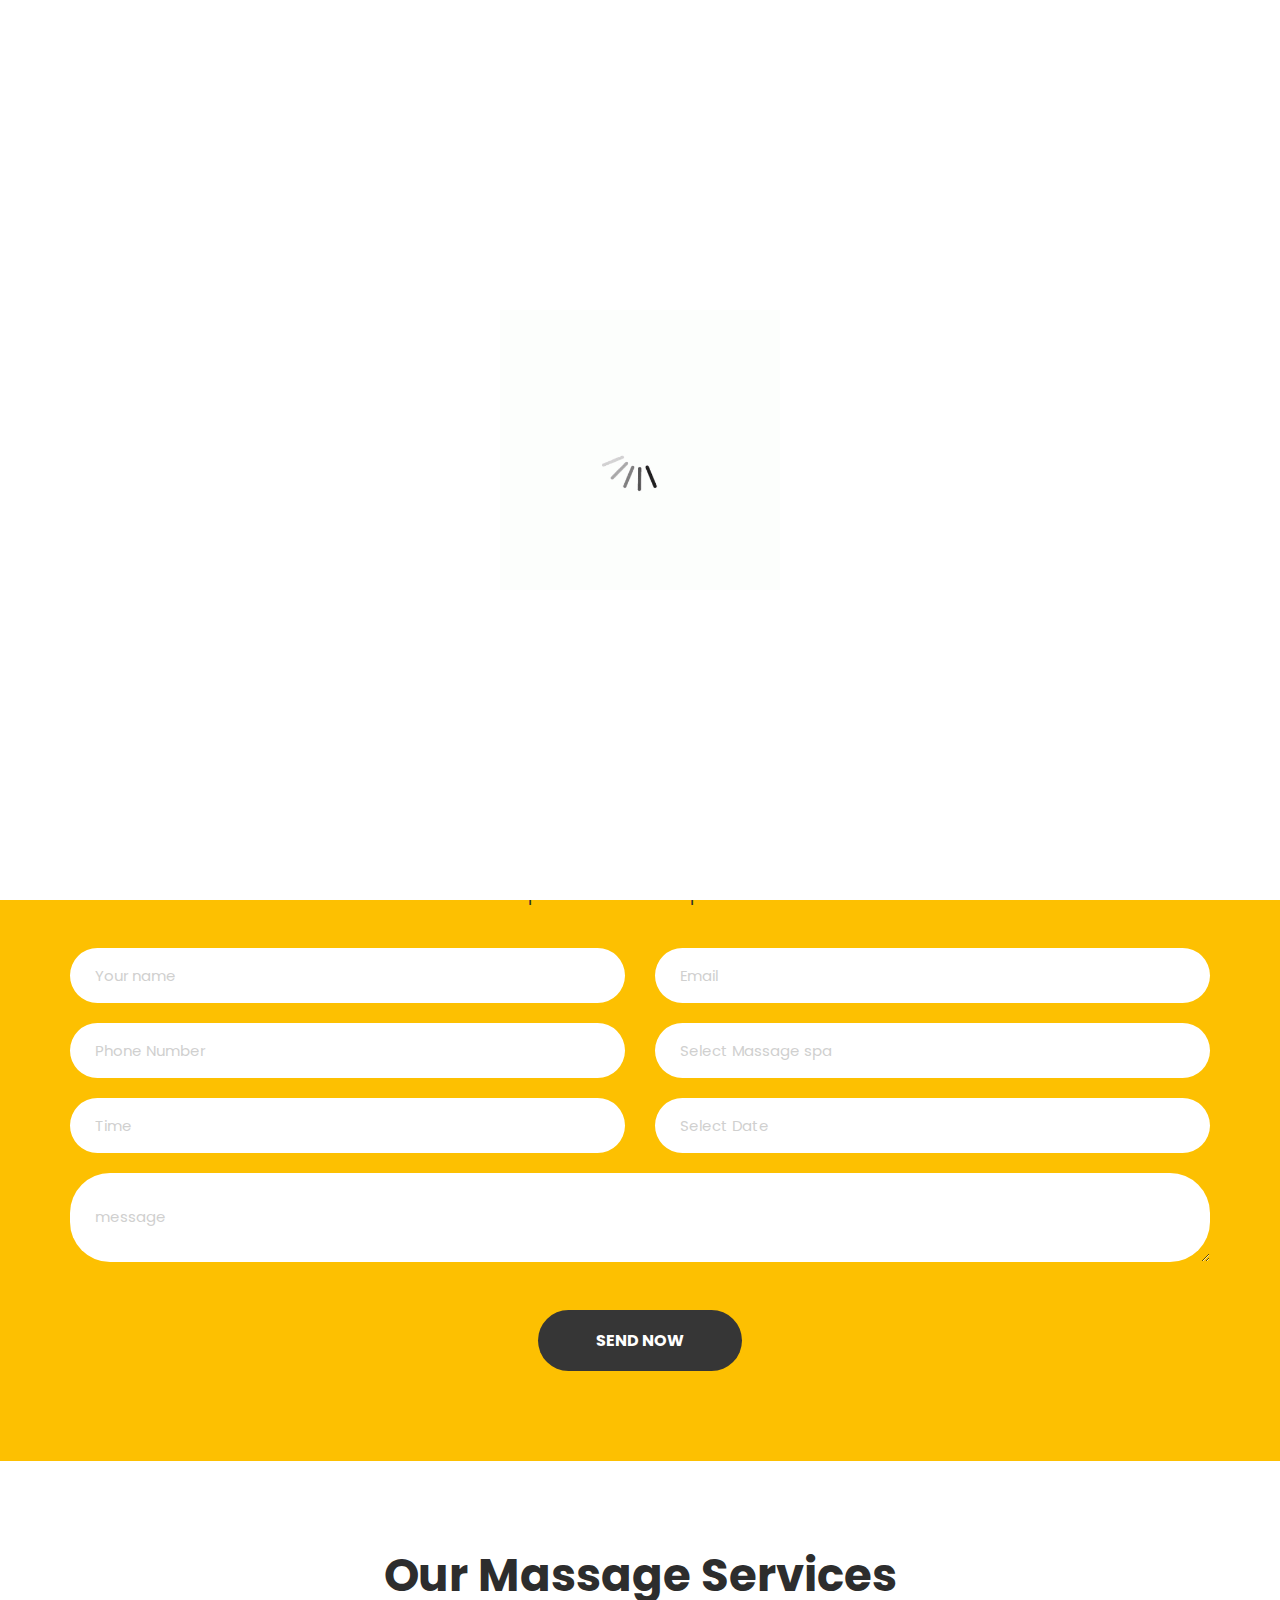
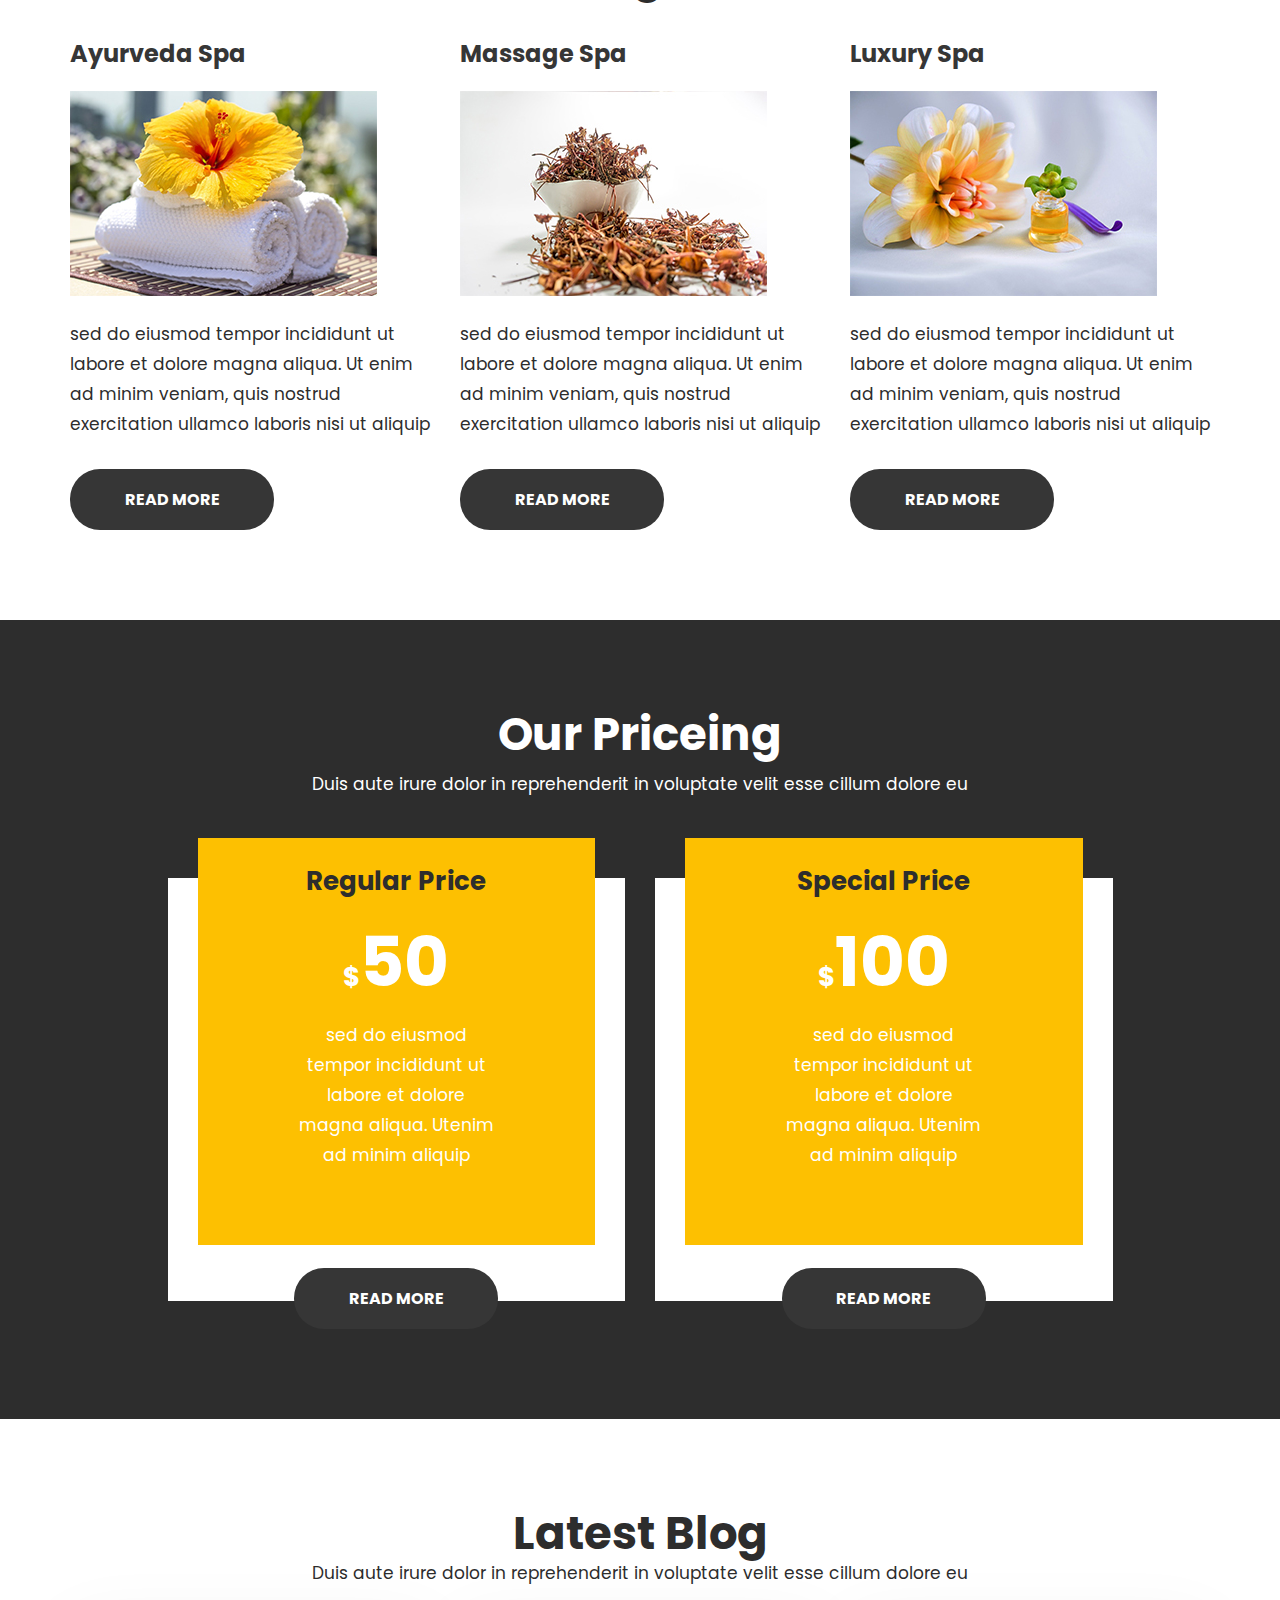
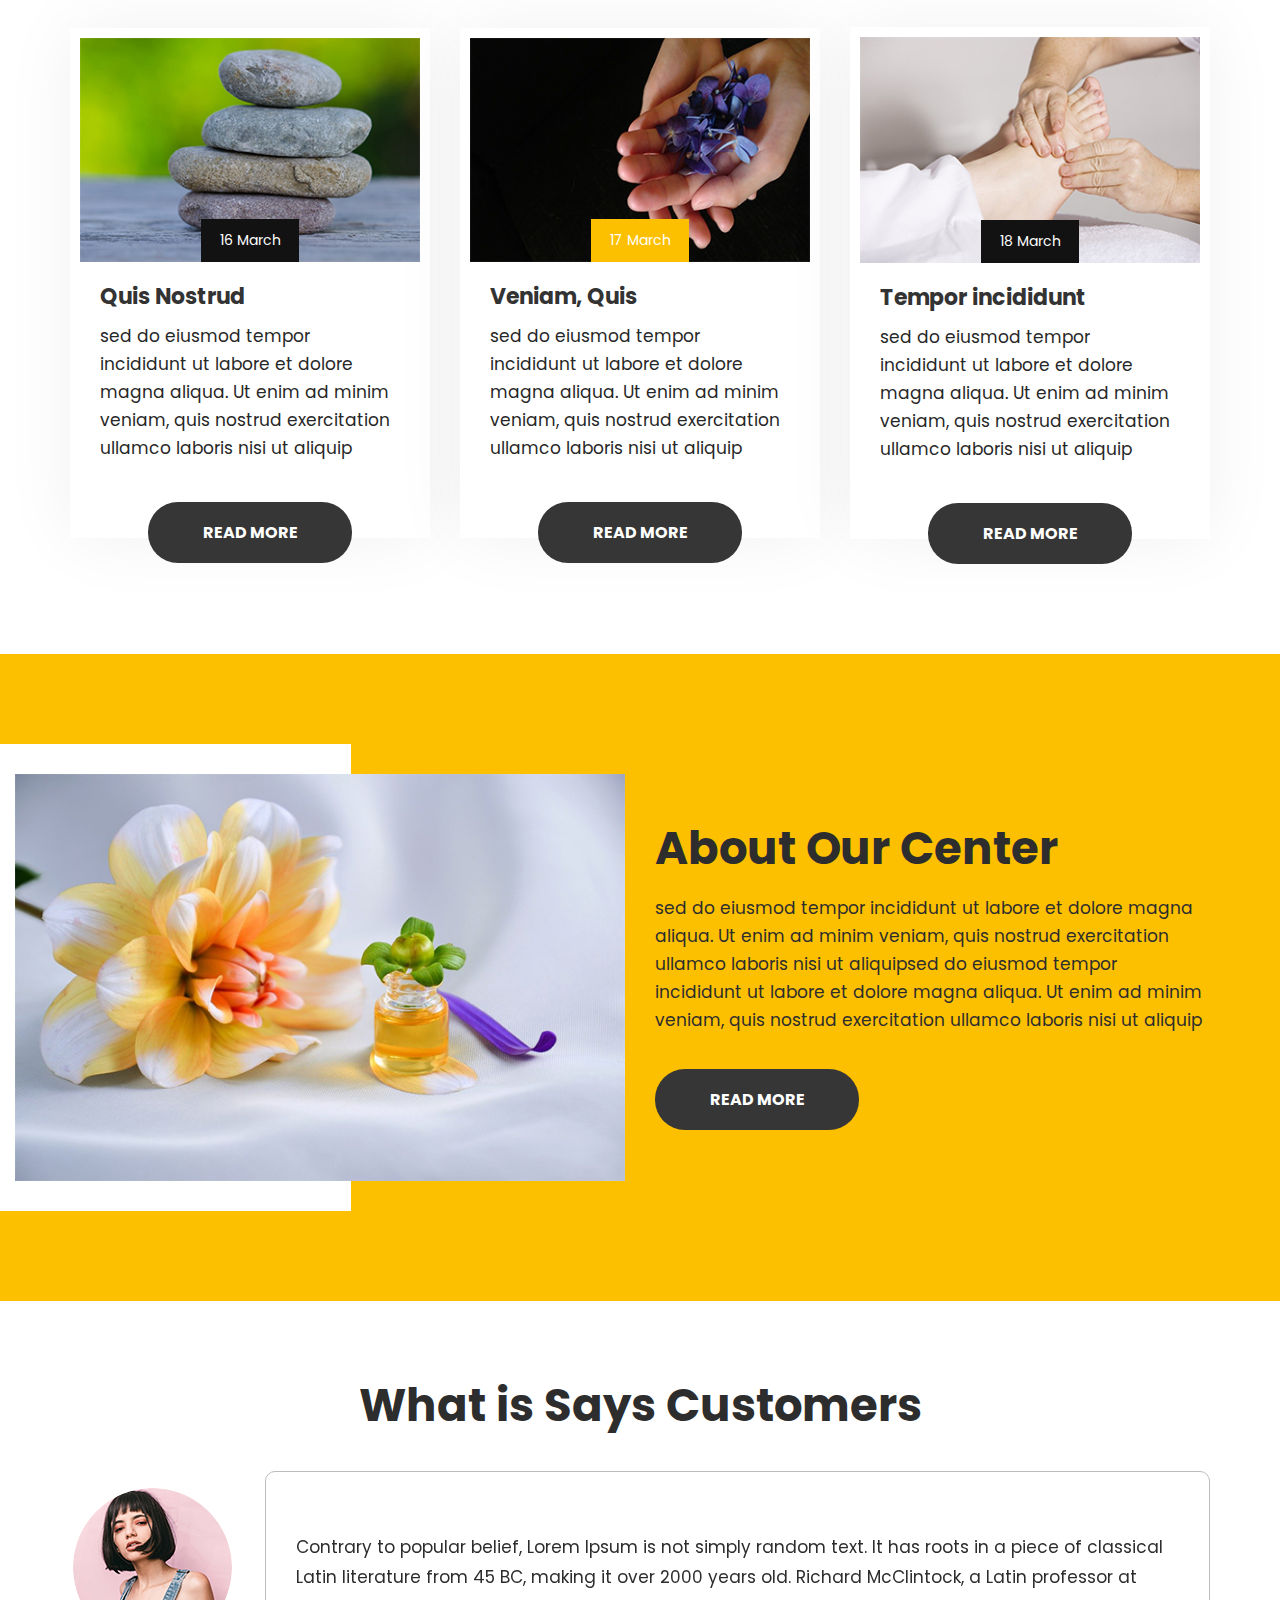
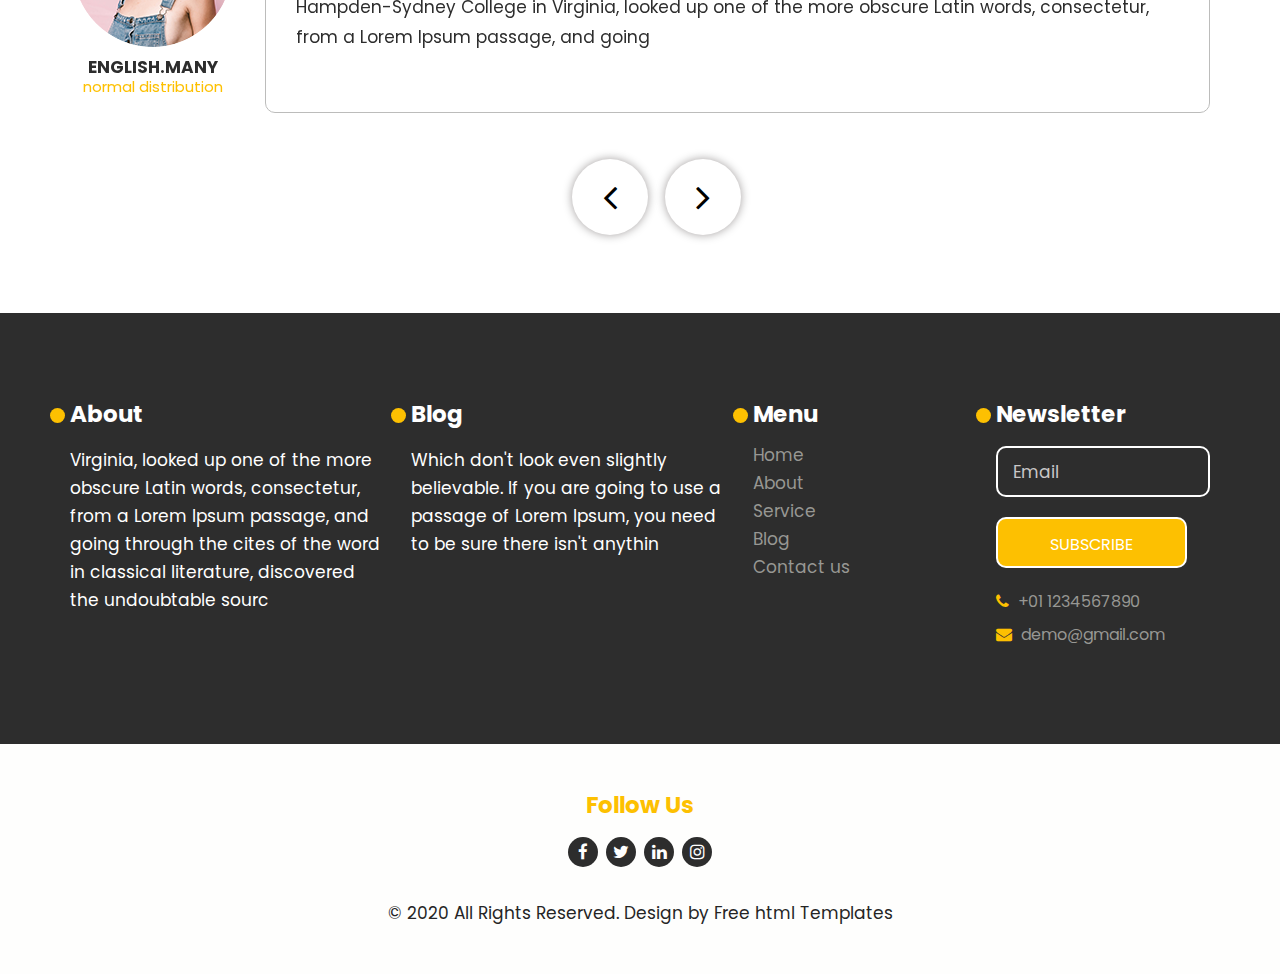
==== index.html @ ebdc9a55 "Starter" ====
<!DOCTYPE html>
<html lang="en">
   <head>
      <!-- basic -->
      <meta charset="utf-8">
      <meta http-equiv="X-UA-Compatible" content="IE=edge">
      <!-- mobile metas -->
      <meta name="viewport" content="width=device-width, initial-scale=1">
      <meta name="viewport" content="initial-scale=1, maximum-scale=1">
      <!-- site metas -->
      <title>Bliss</title>
      <meta name="keywords" content="">
      <meta name="description" content="">
      <meta name="author" content="">
      <!-- bootstrap css -->
      <link rel="stylesheet" href="css/bootstrap.min.css">
      <!-- style css -->
      <link rel="stylesheet" href="css/style.css">
      <!-- Responsive-->
      <link rel="stylesheet" href="css/responsive.css">
      <!-- fevicon -->
      <link rel="icon" href="images/fevicon.png" type="image/gif" />
      <!-- Tweaks for older IEs-->
      <link rel="stylesheet" href="css/owl.carousel.min.css">
      <link rel="stylesheet" href="https://netdna.bootstrapcdn.com/font-awesome/4.0.3/css/font-awesome.css">
      <link rel="stylesheet" href="css/bootstrap-datepicker.min.css">
      <!--[if lt IE 9]>
      <script src="https://oss.maxcdn.com/html5shiv/3.7.3/html5shiv.min.js"></script>
      <script src="https://oss.maxcdn.com/respond/1.4.2/respond.min.js"></script><![endif]-->
   </head>
   <!-- body -->
   <body class="main-layout">
      <!-- loader  -->
      <div class="loader_bg">
         <div class="loader"><img src="images/loading.gif" alt="#"/></div>
      </div>
      <!-- end loader -->
      <div class="full_bg">
         <!-- header -->
         <header class="header-area">
            <div class="container">
               <div class="row d_flex">
                  <div class=" col-md-3 col-sm-3">
                     <div class="logo">
                        <a href="index.html">Bliss</a>
                     </div>
                  </div>
                  <div class="col-md-9 col-sm-9">
                     <div class="navbar-area">
                        <nav class="site-navbar">
                           <ul>
                              <li><a class="active" href="index.html">Home</a></li>
                              <li><a href="about.html">About</a></li>
                              <li><a href="service.html">Service</a></li>
                              <li><a href="blog.html">Blog</a></li>
                              <li><a href="contact.html">Contact us</a></li>
                              <li class="d_none"><a href="Javascript:void(0)"><i class="fa fa-user" aria-hidden="true"></i></a></li>
                              <li class="d_none"><a href="Javascript:void(0)"><i class="fa fa-search" aria-hidden="true"></i></a></li>
                           </ul>
                           <button class="nav-toggler">
                           <span></span>
                           </button>
                        </nav>
                     </div>
                  </div>
               </div>
            </div>
         </header>
         <!-- end header inner -->
         <!-- top -->
         <div class="slider_main">
            <!-- carousel code -->
            <div id="banner1" class="carousel slide">
               <ol class="carousel-indicators">
                  <li data-target="#banner1" data-slide-to="0" class="active"></li>
                  <li data-target="#banner1" data-slide-to="1"></li>
                  <li data-target="#banner1" data-slide-to="2"></li>
               </ol>
               <div class="carousel-inner">
                  <!-- first slide -->
                  <div class="carousel-item active">
                     <div class="container">
                        <div class="carousel-caption relative">
                           <div class="row d_flex">
                              <div class="col-md-5">
                                 <div class="creative">
                                    <h1>Spa <br>Center </h1>
                                    <p>commodo consequat. Duis aute irure dolor in reprehenderit in voluptate velit esse cillum dolore eu fugiat nulla pariatur. Excepteur sint</p>
                                    <a class="read_more" href="Javascript:void(0)">Contact us</a>
                                    <a class="read_more" href="Javascript:void(0)">Read More</a>
                                 </div>
                              </div>
                              <div class="col-md-7">
                                 <div class="row mar_right">
                                    <div class="col-md-6">
                                       <div class="agency">
                                          <figure><img src="images/img1.png" alt="#"/></figure>
                                          <div class="play_icon">
                                             <a class="play-btn" href="javascript:void(0)"><img src="images/play_icon.png"></a>
                                          </div>
                                       </div>
                                    </div>
                                    <div class="col-md-6">
                                       <div class="agency">
                                          <figure><img src="images/img2.png" alt="#"/></figure>
                                          <div class="play_icon">
                                             <a class="play-btn" href="javascript:void(0)"><img src="images/play_icon.png"></a>
                                          </div>
                                       </div>
                                    </div>
                                 </div>
                              </div>
                           </div>
                        </div>
                     </div>
                  </div>
                  <!-- second slide -->
                  <div class="carousel-item">
                     <div class="container">
                        <div class="carousel-caption relative">
                           <div class="row d_flex">
                              <div class="col-md-5">
                                 <div class="creative">
                                    <h1>Spa <br>Center </h1>
                                    <p>commodo consequat. Duis aute irure dolor in reprehenderit in voluptate velit esse cillum dolore eu fugiat nulla pariatur. Excepteur sint</p>
                                    <a class="read_more" href="Javascript:void(0)">Contact us</a>
                                    <a class="read_more" href="Javascript:void(0)">Read More</a>
                                 </div>
                              </div>
                              <div class="col-md-7">
                                 <div class="row mar_right">
                                    <div class="col-md-6">
                                       <div class="agency">
                                          <figure><img src="images/img1.png" alt="#"/></figure>
                                          <div class="play_icon">
                                             <a class="play-btn" href="javascript:void(0)"><img src="images/play_icon.png"></a>
                                          </div>
                                       </div>
                                    </div>
                                    <div class="col-md-6">
                                       <div class="agency">
                                          <figure><img src="images/img2.png" alt="#"/></figure>
                                          <div class="play_icon">
                                             <a class="play-btn" href="javascript:void(0)"><img src="images/play_icon.png"></a>
                                          </div>
                                       </div>
                                    </div>
                                 </div>
                              </div>
                           </div>
                        </div>
                     </div>
                  </div>
                  <!-- third slide-->
                  <div class="carousel-item">
                     <div class="container">
                        <div class="carousel-caption relative">
                           <div class="row d_flex">
                              <div class="col-md-5">
                                 <div class="creative">
                                    <h1>Spa <br>Center </h1>
                                    <p>commodo consequat. Duis aute irure dolor in reprehenderit in voluptate velit esse cillum dolore eu fugiat nulla pariatur. Excepteur sint</p>
                                    <a class="read_more" href="Javascript:void(0)">Contact us</a>
                                    <a class="read_more" href="Javascript:void(0)">Read More</a>
                                 </div>
                              </div>
                              <div class="col-md-7">
                                 <div class="row mar_right">
                                    <div class="col-md-6">
                                       <div class="agency">
                                          <figure><img src="images/img1.png" alt="#"/></figure>
                                          <div class="play_icon">
                                             <a class="play-btn" href="javascript:void(0)"><img src="images/play_icon.png"></a>
                                          </div>
                                       </div>
                                    </div>
                                    <div class="col-md-6">
                                       <div class="agency">
                                          <figure><img src="images/img2.png" alt="#"/></figure>
                                          <div class="play_icon">
                                             <a class="play-btn" href="javascript:void(0)"><img src="images/play_icon.png"></a>
                                          </div>
                                       </div>
                                    </div>
                                 </div>
                              </div>
                           </div>
                        </div>
                     </div>
                  </div>
               </div>
               <!-- controls -->
               <a class="carousel-control-prev" href="#banner1" role="button" data-slide="prev">
               <i class="fa fa-angle-left" aria-hidden="true"></i>
               <span class="sr-only">Previous</span>
               </a>
               <a class="carousel-control-next" href="#banner1" role="button" data-slide="next">
               <i class="fa fa-angle-right" aria-hidden="true"></i>
               <span class="sr-only">Next</span>
               </a>
            </div>
         </div>
      </div>
      <!-- end banner -->
      <!-- appointment -->
      <div class="appointment">
         <div class="container">
            <div class="row">
               <div class="col-md-12 ">
                  <div class="titlepage text_align_center">
                     <h2>Make Appointment</h2>
                     <p>Duis aute irure dolor in reprehenderit in voluptate velit esse cillum dolore eu</p>
                  </div>
               </div>
               <div class="col-md-12">
                  <form id="request" class="main_form">
                     <div class="row">
                        <div class="col-md-6 ">
                           <input class="form_control" placeholder="Your name" type="type" name=" Name"> 
                        </div>
                        <div class="col-md-6">
                           <input class="form_control" placeholder="Email" type="type" name="Email"> 
                        </div>
                        <div class="col-md-6">
                           <input class="form_control" placeholder="Phone Number" type="type" name="Phone Number">                          
                        </div>
                        <div class="col-md-6">
                           <input class="form_control" placeholder="Select Massage spa" type="type" name="Select">                          
                        </div>
                        <div class="col-md-6 ">
                           <input class="form_control" placeholder="Time" type="type" name=" Time"> 
                        </div>
                        <div class="col-md-6">
                           <input type="text" class="form_control" id="my_date_picker" placeholder="Select Date" >
                        </div>
                        <div class="col-md-12">
                           <textarea style=" color: #d0d0cf;" class="textarea" placeholder="Message" type="type" name="message">message </textarea>
                        </div>
                        <div class="col-md-12">
                           <button class="send_btn">Send Now</button>
                        </div>
                     </div>
                  </form>
               </div>
            </div>
         </div>
      </div>
      <!-- end appointment -->
      <!-- services -->
      <div class="services">
         <div class="container">
            <div class="row">
               <div class="col-md-12">
                  <div class="titlepage text_align_center ">
                     <h2>Our Massage Services</h2>
                  </div>
               </div>
            </div>
            <div class="row">
               <div class="col-md-4">
                  <div id="ho_shad" class="services_box text_align_left">
                     <h3>Ayurveda Spa</h3>
                     <figure><img src="images/service1.jpg" alt="#"/></figure>
                     <p>sed do eiusmod tempor incididunt ut labore et dolore magna aliqua. Ut enim ad minim veniam, quis nostrud exercitation ullamco laboris nisi ut aliquip</p>
                     <a class="read_more" href="service.html">Read More</a>
                  </div>
               </div>
               <div class="col-md-4">
                  <div id="ho_shad" class="services_box text_align_left">
                     <h3>Massage Spa</h3>
                     <figure><img src="images/service2.jpg" alt="#"/></figure>
                     <p>sed do eiusmod tempor incididunt ut labore et dolore magna aliqua. Ut enim ad minim veniam, quis nostrud exercitation ullamco laboris nisi ut aliquip</p>
                     <a class="read_more" href="service.html">Read More</a>
                  </div>
               </div>
               <div class="col-md-4">
                  <div id="ho_shad" class="services_box text_align_left">
                     <h3>Luxury Spa</h3>
                     <figure><img src="images/service3.jpg" alt="#"/></figure>
                     <p>sed do eiusmod tempor incididunt ut labore et dolore magna aliqua. Ut enim ad minim veniam, quis nostrud exercitation ullamco laboris nisi ut aliquip</p>
                     <a class="read_more" href="service.html">Read More</a>
                  </div>
               </div>
            </div>
         </div>
      </div>
      <!-- end services -->
      <!-- priceing -->
      <div class="priceing">
         <div class="container">
            <div class="row">
               <div class="col-md-12">
                  <div class="titlepage text_align_center">
                     <h2>Our Priceing </h2>
                     <p>Duis aute irure dolor in reprehenderit in voluptate velit esse cillum dolore eu</p>
                  </div>
               </div>
            </div>
            <div class="row">
               <div class="col-md-10 offset-md-1">
                  <div class="row">
                     <div class="col-md-6">
                        <div class="our_priceing text_align_center">
                           <div class="our_pri">
                              <h3>Regular Price</h3>
                              <span>$<strong>50</strong></span>
                              <p>sed do eiusmod <br>tempor incididunt ut <br>labore et dolore<br> magna aliqua. Utenim <br> ad minim aliquip</p>
                           </div>
                           <a class="read_more" href="javascript:void(0)">Read More</a>
                        </div>
                     </div>
                     <div class="col-md-6">
                        <div class="our_priceing text_align_center">
                           <div class="our_pri">
                              <h3>Special Price</h3>
                              <span>$<strong>100</strong></span>
                              <p>sed do eiusmod <br>tempor incididunt ut <br>labore et dolore<br> magna aliqua. Utenim <br> ad minim aliquip</p>
                           </div>
                           <a class="read_more" href="javascript:void(0)">Read More</a>
                        </div>
                     </div>
                  </div>
               </div>
            </div>
         </div>
      </div>
      <!-- end priceing -->
      <!-- blog -->
      <div class="blog">
         <div class="container">
            <div class="row">
               <div class="col-md-12">
                  <div class="titlepage text_align_center ">
                     <h2>Latest Blog</h2>
                     <p>Duis aute irure dolor in reprehenderit in voluptate velit esse cillum dolore eu</p>
                  </div>
               </div>
            </div>
            <div class="row d_flex">
               <div class=" col-md-4">
                  <div class="latest">
                     <figure><img src="images/blog1.jpg" alt="#"/></figure>
                     <span>16 March</span>
                     <div class="nostrud">
                        <h3>Quis Nostrud </h3>
                        <p>sed do eiusmod tempor incididunt ut labore et dolore magna aliqua. Ut enim ad minim veniam, quis nostrud exercitation ullamco laboris nisi ut aliquip</p>
                        <a class="read_more" href="blog.html">Read More</a>
                     </div>
                  </div>
               </div>
               <div class=" col-md-4">
                  <div class="latest">
                     <figure><img src="images/blog2.jpg" alt="#"/></figure>
                     <span class="yellow">17 March</span>
                     <div class="nostrud">
                        <h3>Veniam, Quis </h3>
                        <p>sed do eiusmod tempor incididunt ut labore et dolore magna aliqua. Ut enim ad minim veniam, quis nostrud exercitation ullamco laboris nisi ut aliquip</p>
                        <a class="read_more" href="blog.html">Read More</a>
                     </div>
                  </div>
               </div>
               <div class=" col-md-4">
                  <div class="latest">
                     <figure><img src="images/blog3.jpg" alt="#"/></figure>
                     <span>18 March</span>
                     <div class="nostrud">
                        <h3>Tempor incididunt </h3>
                        <p>sed do eiusmod tempor incididunt ut labore et dolore magna aliqua. Ut enim ad minim veniam, quis nostrud exercitation ullamco laboris nisi ut aliquip</p>
                        <a class="read_more" href="blog.html">Read More</a>
                     </div>
                  </div>
               </div>
            </div>
         </div>
      </div>
      <!-- end blog -->
      <!-- about -->
      <div class="about">
         <div class="container_width">
            <div class="row d_flex grig">
               <div class="col-md-6">
                  <div class="about_img">
                     <figure><img src="images/about_img.jpg" alt="#"/>
                     </figure>
                  </div>
               </div>
               <div class="col-md-6 order">
                  <div class="titlepage text_align_left">
                     <h2>About Our Center</h2>
                     <p>sed do eiusmod tempor incididunt ut labore et dolore magna aliqua. Ut enim ad minim veniam, quis nostrud exercitation ullamco laboris nisi ut aliquipsed do eiusmod tempor incididunt ut labore et dolore magna aliqua. Ut enim ad minim veniam, quis nostrud exercitation ullamco laboris nisi ut aliquip</p>
                     <a class="read_more" href="about.html">Read More</a>
                  </div>
               </div>
            </div>
         </div>
      </div>
      <!-- end about -->
      <!-- customers -->
      <div class="customers">
         <div class="clients_bg">
            <div class="container">
               <div class="row">
                  <div class="col-sm-12">
                     <div class="titlepage text_align_center">
                        <h2>What is Says Customers</h2>
                     </div>
                  </div>
               </div>
            </div>
         </div>
         <!-- start slider section -->
         <div id="myCarousel" class="carousel slide clients_banner" data-ride="carousel">
            <ol class="carousel-indicators">
               <li data-target="#myCarousel" data-slide-to="0" class="active"></li>
               <li data-target="#myCarousel" data-slide-to="1"></li>
               <li data-target="#myCarousel" data-slide-to="2"></li>
            </ol>
            <div class="carousel-inner">
               <div class="carousel-item active">
                  <div class="container">
                     <div class="carousel-caption relative">
                        <div class="row d_flex">
                           <div class="col-md-2 col-sm-8">
                              <div class="pro_file">
                                 <i><img src="images/test2.png" alt="#"/></i>
                                 <h4>English.Many</h4>
                                 <span>normal distribution</span>
                              </div>
                           </div>
                           <div class="col-md-10">
                              <div class="test_box text_align_left">
                                 <p>Contrary to popular belief, Lorem Ipsum is not simply random text. It has roots in a piece of classical Latin literature from 45 BC, making it over 2000 years old. Richard McClintock, a Latin professor at Hampden-Sydney College in Virginia, looked up one of the more obscure Latin words, consectetur, from a Lorem Ipsum passage, and going </p>
                              </div>
                           </div>
                        </div>
                     </div>
                  </div>
               </div>
               <div class="carousel-item">
                  <div class="container">
                     <div class="carousel-caption relative">
                        <div class="row d_flex">
                           <div class="col-md-2 col-sm-8">
                              <div class="pro_file">
                                 <i><img src="images/test2.png" alt="#"/></i>
                                 <h4>English.Many</h4>
                                 <span>normal distribution</span>
                              </div>
                           </div>
                           <div class="col-md-10">
                              <div class="test_box text_align_left">
                                 <p>Contrary to popular belief, Lorem Ipsum is not simply random text. It has roots in a piece of classical Latin literature from 45 BC, making it over 2000 years old. Richard McClintock, a Latin professor at Hampden-Sydney College in Virginia, looked up one of the more obscure Latin words, consectetur, from a Lorem Ipsum passage, and going </p>
                              </div>
                           </div>
                        </div>
                     </div>
                  </div>
               </div>
               <div class="carousel-item">
                  <div class="container">
                     <div class="carousel-caption relative">
                        <div class="row d_flex">
                           <div class="col-md-2 col-sm-8">
                              <div class="pro_file">
                                 <i><img src="images/test2.png" alt="#"/></i>
                                 <h4>English.Many</h4>
                                 <span>normal distribution</span>
                              </div>
                           </div>
                           <div class="col-md-10">
                              <div class="test_box text_align_left">
                                 <p>Contrary to popular belief, Lorem Ipsum is not simply random text. It has roots in a piece of classical Latin literature from 45 BC, making it over 2000 years old. Richard McClintock, a Latin professor at Hampden-Sydney College in Virginia, looked up one of the more obscure Latin words, consectetur, from a Lorem Ipsum passage, and going </p>
                              </div>
                           </div>
                        </div>
                     </div>
                  </div>
               </div>
            </div>
            <a class="carousel-control-prev" href="#myCarousel" role="button" data-slide="prev">
            <i class="fa fa-angle-left" aria-hidden="true"></i>
            <span class="sr-only">Previous</span>
            </a>
            <a class="carousel-control-next" href="#myCarousel" role="button" data-slide="next">
            <i class="fa fa-angle-right" aria-hidden="true"></i>
            <span class="sr-only">Next</span>
            </a>
         </div>
      </div>
      <!-- end customers -->
      <!--  footer -->
      <footer>
         <div class="footer">
            <div class="container">
               <div class="row">
                  <div class="col-md-7">
                     <div class="row">
                        <div class="col-lg-6 col-md-12">
                           <div class="hedingh3 text_align_left">
                              <h3>About</h3>
                              <p> Virginia, looked up one of the more obscure Latin words, consectetur, from a Lorem Ipsum passage, and going through the cites of the word in classical literature, discovered the undoubtable sourc</p>
                           </div>
                        </div>
                        <div class="col-lg-6 col-md-12">
                           <div class="hedingh3 text_align_left">
                              <h3>Blog</h3>
                              <p>Which don't look even slightly believable. If you are going to use a passage of Lorem Ipsum, you need to be sure there isn't anythin</p>
                           </div>
                        </div>
                     </div>
                  </div>
                  <div class="col-md-5">
                     <div class="row">
                        <div class="col-lg-6 col-md-12">
                           <div class="hedingh3 text_align_left">
                              <h3>Menu</h3>
                              <ul class="menu_footer">
                                 <li><a href="index.html">Home</a></li>
                                 <li><a href="about.html">About</a></li>
                                 <li><a href="service.html">Service</a></li>
                                 <li><a href="blog.html">Blog</a></li>
                                 <li><a href="contact.html">Contact us</a></li>
                              </ul>
                           </div>
                        </div>
                        <div class="col-lg-6 col-md-12">
                           <div class="hedingh3  text_align_left">
                              <h3>Newsletter</h3>
                              <form id="colof" class="form_subscri">
                                 <input class="newsl" placeholder="Email" type="text" name="Email">
                                 <button class="subsci_btn">Subscribe</button>
                              </form>
                              <ul class="top_infomation">
                                 <li><i class="fa fa-phone" aria-hidden="true"></i>
                                    +01 1234567890
                                 </li>
                                 <li><i class="fa fa-envelope" aria-hidden="true"></i>
                                    <a href="Javascript:void(0)">demo@gmail.com</a>
                                 </li>
                              </ul>
                           </div>
                        </div>
                     </div>
                  </div>
               </div>
            </div>
            <div class="copyright">
               <div class="container">
                  <div class="row">
                     <div class="col-md-12">
                        <div class="follow text_align_center">
                           <h3>Follow Us</h3>
                           <ul class="social_icon ">
                              <li><a href="Javascript:void(0)"><i class="fa fa-facebook" aria-hidden="true"></i></a></li>
                              <li><a href="Javascript:void(0)"><i class="fa fa-twitter" aria-hidden="true"></i></a></li>
                              <li><a href="Javascript:void(0)"><i class="fa fa-linkedin" aria-hidden="true"></i></a></li>
                              <li><a href="Javascript:void(0)"><i class="fa fa-instagram" aria-hidden="true"></i></a></li>
                           </ul>
                        </div>
                     </div>
                     <div class="col-md-12">
                        <p>© 2020 All Rights Reserved. Design by <a href="https://html.design/"> Free html Templates</a></p>
                     </div>
                  </div>
               </div>
            </div>
         </div>
      </footer>
      <!-- end footer -->
      <!-- Javascript files-->
      <script src="js/jquery.min.js"></script>
      <script src="js/bootstrap.bundle.min.js"></script>
      <script src="js/jquery-3.0.0.min.js"></script>
      <script src="js/owl.carousel.min.js"></script>
      <script src="js/bootstrap-datepicker.min.js"></script>
      <script src="js/custom.js"></script>
   </body>
</html>
---- css/style.css ----
/*--------------------------------------------------------------------- 
File Name: style.css 
---------------------------------------------------------------------*/


/*--------------------------------------------------------------------- 
import Fonts -
--------------------------------------------------------------------*/

@import url('https://fonts.googleapis.com/css?family=Poppins:100,100i,200,200i,300,300i,400,400i,500,500i,600,600i,700,700i,800,800i,900,900i');
@import url('https://fonts.googleapis.com/css?family=Roboto:300,400,500,700,900&display=swap');
@import url('https://fonts.googleapis.com/css?family=Raleway:400,500,600,700,800,900&display=swap');

/*****---------------------------------------- 1) 
 2) font-family: 'Poppins', sans-serif;
 ----------------------------------------*****/


/*--------------------------------------------------------------------- 
import Files 
---------------------------------------------------------------------*/

@import url(normalize.css);
@import url(icomoon.css);
@import url(font-awesome.min.css);
@import url(nice-select.css);

/*--------------------------------------------------------------------- 
basic 
---------------------------------------------------------------------*/

* {
    box-sizing: border-box !important;
}

.container {
    max-width: 1170px;
}

html {
    scroll-behavior: smooth;
    overflow-x: hidden;
}

body {
    color: #666666;
    font-size: 14px;
    font-family: 'Poppins', sans-serif;
    line-height: 1.80857;
    font-weight: normal;
    overflow-x: hidden;
}

a {
    color: #1f1f1f;
    text-decoration: none !important;
    outline: none !important;
    -webkit-transition: all .3s ease-in-out;
    -moz-transition: all .3s ease-in-out;
    -ms-transition: all .3s ease-in-out;
    -o-transition: all .3s ease-in-out;
    transition: all .3s ease-in-out;
}

h1,
h2,
h3,
h4,
h5,
h6 {
    letter-spacing: 0;
    font-weight: normal;
    position: relative;
    padding: 0;
    font-weight: normal;
    line-height: normal;
    color: #111111;
    margin: 0
}

h1 {
    font-size: 24px;
}

h2 {
    font-size: 22px;
}

h3 {
    font-size: 18px;
}

h4 {
    font-size: 16px
}

h5 {
    font-size: 14px
}

h6 {
    font-size: 13px
}

*,
*::after,
*::before {
    -webkit-box-sizing: border-box;
    -moz-box-sizing: border-box;
    box-sizing: border-box;
}

h1 a,
h2 a,
h3 a,
h4 a,
h5 a,
h6 a {
    color: #212121;
    text-decoration: none!important;
    opacity: 1
}

button:focus {
    outline: none;
}

ul,
li,
ol {
    margin: 0px;
    padding: 0px;
    list-style: none;
}

p {
    margin: 0px;
    font-weight: normal;
    font-size: 17px;
    line-height: 28px;
    color: #2d2d2d;
}

a {
    color: #222222;
    text-decoration: none;
    outline: none !important;
}

a,
.btn {
    text-decoration: none !important;
    outline: none !important;
    -webkit-transition: all .3s ease-in-out;
    -moz-transition: all .3s ease-in-out;
    -ms-transition: all .3s ease-in-out;
    -o-transition: all .3s ease-in-out;
    transition: all .3s ease-in-out;
}

img {
    max-width: 100%;
    height: auto;
}

 :focus {
    outline: 0;
}

.btn-custom {
    margin-top: 20px;
    background-color: transparent !important;
    border: 2px solid #ddd;
    padding: 12px 40px;
    font-size: 16px;
}

.lead {
    font-size: 18px;
    line-height: 30px;
    color: #767676;
    margin: 0;
    padding: 0;
}

.form-control:focus {
    border-color: #ffffff !important;
    box-shadow: 0 0 0 .2rem rgba(255, 255, 255, .25);
}

.navbar-form input {
    border: none !important;
}

.badge {
    font-weight: 500;
}

blockquote {
    margin: 20px 0 20px;
    padding: 30px;
}

button {
    border: 0;
    margin: 0;
    padding: 0;
    cursor: pointer;
}

.full {
    float: left;
    width: 100%;
}

.full {
    width: 100%;
    float: left;
    margin: 0;
    padding: 0;
}

.titlepage {
    padding-bottom: 40px;
}

.titlepage h2 {
    font-size: 45px;
    color: #2d2d2d;
    line-height: 50px;
    font-weight: bold;
    padding: 0;
    display: inline-block;
}

.titlepage p {
    padding-top: 0px;
}

.d_flex {
    display: flex;
    align-items: center;
    flex-wrap: wrap;
}

.read_more {
    font-size: 16px;
    background: #363636;
    max-width: 204px;
    width: 100%;
    transition: ease-in all 0.5s;
    color: #fff;
    display: block;
    height: 61px;
    line-height: 61px;
    text-align: center;
    border-radius: 30px;
    text-transform: uppercase;
    font-weight: bold;
}

.read_more:hover {
    background: #fdc001;
    color: #fff;
}

.text_align_left {
    text-align: left;
}

.text_align_right {
    text-align: right;
}

.text_align_center {
    text-align: center;
}

.img_responsive {
    max-width: 100%;
}


/**-- heading section --**/


/*---------------------------- preloader area ----------------------------*/

.loader_bg {
    position: fixed;
    z-index: 9999999;
    background: #fff;
    width: 100%;
    height: 100%;
}

.loader {
    height: 100%;
    width: 100%;
    position: absolute;
    left: 0;
    top: 0;
    display: flex;
    justify-content: center;
    align-items: center;
}

.loader img {
    width: 280px;
}


/*-- header --*/

.header-area {
    border-top: #fdc001 solid 40px;
    width: 100%;
}

.logo a {
    color: #363636;
    font-size: 41px;
    font-weight: 600;
}

.site-navbar {
    display: flex;
    justify-content: space-between;
    align-items: center;
}

.site-navbar ul {
    margin: 0;
    padding: 0;
    list-style: none;
    display: flex;
}

.site-navbar ul li a {
    color: #363636;
    font-size: 17px;
    display: block;
    text-decoration: none;
    text-transform: uppercase;
}

.site-navbar ul li {
    padding-right: 70px;
}

.site-navbar ul li:last-child {
    padding-right: 0;
}

.site-navbar ul li a:hover {
    color: #fdc001;
}
.site-navbar ul li a.active {
    color: #fdc001;
}

/* navbar regular css end */


/* nav-toggler css start */

.nav-toggler {
    border: 3px solid #363636;
    padding: 5px;
    background-color: transparent;
    cursor: pointer;
    height: 39px;
    display: none;
    z-index: 99999;
}

.nav-toggler span,
.nav-toggler span:before,
.nav-toggler span:after {
    width: 28px;
    height: 3px;
    background-color: #363636;
    display: block;
    transition: .3s;
}

.nav-toggler span:before {
    content: '';
    transform: translateY(-9px);
}

.nav-toggler span:after {
    content: '';
    transform: translateY(6px);
}

.nav-toggler.toggler-open span {
    background-color: transparent;
}

.nav-toggler.toggler-open span:before {
    transform: translateY(0px) rotate(45deg);
}

.nav-toggler.toggler-open span:after {
    transform: translateY(-3px) rotate(-45deg);
}


/* nav-toggler css start */


/* intro-area css start */

.intro-area {
    height: calc(100vh - 61px);
    display: flex;
    align-items: center;
    text-align: center;
    color: #fff;
}




/* intro-area css end */


/** end header **/


/** banner section **/

.full_bg {
    background: url(../images/banner.jpg);
    height: 100vh;
    background-repeat: no-repeat;
    background-position: center;
    background-size: cover;
}

.slider_main {
    padding: 80px 0;
}

.relative {
    position: inherit;
    left: 0;
    right: 0;
    text-align: center;
    position: inherit;
}

.carousel-item {
    height: 100%;
    width: 100%;
}

.creative {
    text-align: left;
}

.creative h1 {
    font-size: 80px;
    line-height: 90px;
    color: #101010;
    font-weight: bold;
}

.creative p {
    color: #101010;
    padding: 30px 0 55px 0;
    line-height: 30px;
}

.creative .read_more {
    display: inline-block;
    margin-right: 5px;
}

.mar_right {
    margin-right: -90px;
}

.agency figure {
    margin: 0;
}

.agency figure img {
    filter: drop-shadow(4px 6px 5px #0d03034f);
}

.play_icon {
    padding-bottom: 0;
    position: absolute;
    top: 0;
    right: 0;
    left: 0;
    bottom: 0;
    display: flex;
    align-items: center;
}

.play-btn {
    width: 90px;
    height: 90px;
    border-radius: 50%;
    position: relative;
    display: block;
    margin: 100px auto;
}

.play-btn img {
    z-index: 99;
}


/* pulse wave */

.play-btn::before {
    content: "";
    position: absolute;
    width: 145%;
    height: 145%;
    -webkit-animation-delay: 0s;
    animation-delay: 0s;
    -webkit-animation: pulsate1 2s;
    animation-iteration-count: 1;
    animation: pulsate1 2s;
    animation-iteration-count: 1;
    animation-iteration-count: 1;
    -webkit-animation-direction: forwards;
    animation-direction: forwards;
    -webkit-animation-iteration-count: infinite;
    animation-iteration-count: infinite;
    -webkit-animation-timing-function: steps;
    animation-timing-function: steps;
    opacity: 1;
    border-radius: 50%;
    top: -29%;
    left: -23%;
    background: rgb(255, 254, 254);
}

@-webkit-keyframes pulsate1 {
    0% {
        -webkit-transform: scale(0.6);
        transform: scale(0.6);
        opacity: 1;
    }
    100% {
        -webkit-transform: scale(1);
        transform: scale(1);
        opacity: 0;
        box-shadow: none;
    }
}

.slider_main .carousel-indicators {
    display: none;
}

#banner1 .carousel-control-prev,
#banner1 .carousel-control-next {
    width: 76px;
    height: 76px;
    background-color: #fff;
    color: #000;
    font-size: 40px;
    opacity: 1;
    top: 109%;
    box-shadow: 0 0 10px rgba(13, 3, 3, 0.38);
    z-index: 999;
    border-radius: 50px;
}

#banner1 .carousel-control-prev {
    left: 44.7%;
}

#banner1 .carousel-control-next {
    right: 44.7%;
}

#banner1 .carousel-control-next:focus,
#banner1 .carousel-control-next:hover,
#banner1 .carousel-control-prev:focus,
#banner1 .carousel-control-prev:hover {
    color: #fff;
    background: #fdc001;
}


/** end banner section **/


/** appointment  **/

.appointment {
    background: #fdc001;
    padding-top: 90px;
    padding-bottom: 90px;
}

.appointment .titlepage p {
    padding-top: 10px;
}

.main_form .form_control {
    padding: 0 25px;
    margin-bottom: 20px;
    width: 100%;
    height: 55px;
    background: #ffffff;
    color: #d0d0cf;
    font-size: 15px;
    font-weight: normal;
    border: inherit;
    border-radius: 40px;
}

.main_form .textarea {
    margin-bottom: 40px;
    width: 100%;
    background: #ffffff;
    color: #d0d0cf !important;
    font-size: 15px;
    font-weight: normal;
    padding: 30px 25px 15px 25px;
    border: inherit;
    height: 89px;
    border-radius: 40px;
}

.main_form .send_btn {
    font-size: 16px;
    transition: ease-in all 0.5s;
    background-color: #363636;
    text-transform: uppercase;
    color: #fff;
    max-width: 204px;
    width: 100%;
    display: block;
    font-weight: bold;
    height: 61px;
    line-height: 61px;
    margin: 0 auto;
    border-radius: 40px;
}

.main_form .send_btn:hover {
    background-color: #fdc001;
    transition: ease-in all 0.5s;
    box-shadow: 0 0 16px 3px #635d5d38;
    color: #fff;
}

#request *::placeholder {
    color: #d0d0cf;
    opacity: 1;
}

.datepicker-days {
    padding: 20px;
}


/** end appointment  **/


/** services section **/

.services {
    background: #fff;
    padding-top: 90px;
}

.services .titlepage {
    padding-bottom: 10px;
}

.services_box {
    margin-top: 30px;
}

.services_box figure {
    margin: 0;
}

.services_box figure img {
    transition: ease-in all 0.5s;
}

.services_box h3 {
    color: #363636;
    font-size: 24px;
    line-height: 25px;
    font-weight: bold;
    padding-bottom: 25px;
}

.services_box p {
    line-height: 30px;
    padding-top: 23px;
    padding-bottom: 30px;
}

#ho_shad:hover.services_box figure img {
    transition: ease-in all 0.5s;
    box-shadow: 0 0 38px rgba(13, 3, 3, 0.10)
}

#ho_shad:hover .read_more {
    background: #fdc001;
    transition: ease-in all 0.5s;
    color: #fff;
}


/** end services section **/


/** priceing section **/

.priceing {
    background: #2d2d2d;
    padding-bottom: 60px;
    padding-top: 90px;
    margin-top: 90px;
}

.priceing .titlepage h2 {
    color: #fff;
}

.priceing .titlepage p {
    color: #fff;
    padding-top: 10px;
}

.our_priceing {
    padding: 0 30px;
    position: relative;
    margin-bottom: 30px;
}

.our_priceing::before {
    position: absolute;
    content: "";
    padding: 0 30px;
    background: #fff;
    width: 100%;
    height: 86%;
    left: 0;
    right: 0;
    top: 40px;
    bottom: 30px;
    z-index: 1;
}

.our_pri {
    background: #fdc001;
    padding: 30px 20px 45px 20px;
    position: relative;
    z-index: 99;
    margin-bottom: 23px;
}

.our_pri h3 {
    color: #2d2d2d;
    font-size: 26px;
    line-height: 26px;
    font-weight: bold;
    padding-bottom: 35px;
}

.our_pri span {
    color: #fff;
    font-size: 26px;
    line-height: 16px;
    font-weight: bold;
    padding-bottom: 25px;
}

.our_pri span strong {
    color: #fff;
    font-size: 68px;
    line-height: 68px;
    font-weight: bold;
}

.our_pri p {
    line-height: 30px;
    padding-top: 23px;
    padding-bottom: 30px;
    color: #fff;
}

.our_priceing .read_more {
    margin: 0 auto;
    display: block;
    position: relative;
    z-index: 99;
}


/** end priceing section **/


/** blog section **/

.blog {
    background: #fff;
    padding-top: 90px;
    padding-bottom: 60px;
}

.latest {
    background: #fff;
    padding: 10px;
    box-shadow: 0 0 69px rgba(13, 3, 3, 0.06);
    margin-bottom: 55px;
}

.latest figure {
    margin: 0;
}

.latest span {
    display: block;
    background: #121212;
    width: 98px;
    height: 43px;
    margin: 0 auto;
    text-align: center;
    z-index: 999999;
    line-height: 43px;
    color: #fff;
    margin-top: -43px;
    position: relative;
}

.yellow {
    background: #fdc001 !important;
}

.nostrud {
    padding: 20px 20px 0 20px;
}

.nostrud h3 {
    color: #333333;
    font-size: 22px;
    line-height: 30px;
    font-weight: bold;
}

.nostrud p {
    padding: 10px 0 40px 0;
    color: #272727;
}

.nostrud .read_more {
    margin: 0 auto;
    display: block;
    margin-bottom: -35px;
}


/** end blog section **/


/** schedule section **/


/** about section **/

.about {
    background: #fdc001;
    padding-top: 90px;
    padding-bottom: 90px;
}

.container_width {
    padding: 0 15px;
    margin: 0 auto;
    display: block;
    clear: both;
    width: 100%;
    max-width: 1380px;
}

.about_img figure {
    margin: 0;
    position: relative;
}

.about_img figure::before {
    position: absolute;
    content: "";
    background: #fff;
    width: 60%;
    height: 100%;
    left: -30px;
    right: 0;
    top: 0;
    bottom: 0;
    z-index: 1;
}

.about_img figure img {
    position: relative;
    z-index: 9999;
    padding: 30px 0;
}

.about .titlepage {
    padding-bottom: 0;
    max-width: 550px;
    width: 100%;
    float: left;
}

.about .titlepage p {
    padding-top: 20px;
}

.about .read_more {
    margin-top: 35px;
}

.about .read_more:hover {
    box-shadow: 0 0 16px 3px #635d5d38;
}


/** end about section **/


/** customers **/

.customers {
    background: #fff;
    padding-top: 80px;
    padding-bottom: 110px;
}

.clients_banner .relative {
    position: inherit;
    bottom: 0;
    padding: 0;
}

.pro_file i img {
    border-radius: 50%;
}

.pro_file h4 {
    margin-top: 10px;
    color: #2d2d2d;
    font-size: 17px;
    line-height: 20px;
    font-weight: bold;
    text-transform: uppercase;
}

.pro_file span {
    display: block;
    line-height: 20px;
    font-size: 15px;
    color: #fdc001;
}

.test_box p {
    color: #2d2d2d;
    font-size: 17px;
    line-height: 30px;
    border: #bcbcbb solid 1px;
    padding: 60px 30px;
    border-radius: 10px;
}

#myCarousel .carousel-indicators {
    display: none;
}

#myCarousel .carousel-control-prev,
#myCarousel .carousel-control-next {
    width: 76px;
    height: 76px;
    background-color: #fff;
    color: #000;
    font-size: 40px;
    opacity: 1;
    top: 119%;
    box-shadow: 0 0 10px rgba(13, 3, 3, 0.38);
    z-index: 999;
    border-radius: 50px;
}

#myCarousel .carousel-control-prev {
    left: 44.7%;
}

#myCarousel .carousel-control-next {
    right: 44.7%;
}

#myCarousel .carousel-control-next:focus,
#myCarousel .carousel-control-next:hover,
#myCarousel .carousel-control-prev:focus,
#myCarousel .carousel-control-prev:hover {
    color: #000;
    background: #fdc001;
}


/** end clients **/


/** footer **/

.footer {
    margin-top: 90px;
    padding-top: 90px;
    background: #2d2d2d;
    text-align: center;
}

.logo_footer {
    color: #fff !important;
    font-size: 30px;
    padding-bottom: 20px;
    display: block;
    line-height: 23px;
    font-weight: bold;
    text-align: left;
}

.hedingh3 h3 {
    color: #fff;
    font-size: 23px;
    padding-bottom: 20px;
    line-height: 23px;
    font-weight: bold;
    text-align: left;
}

.hedingh3 h3::before {
    position: absolute;
    content: "";
    width: 15px;
    height: 15px;
    background: #fdc001;
    top: 5px;
    border-radius: 20px;
    left: -20px;
}

.hedingh3 p {
    color: #fff;
    text-align: left;
    margin-bottom: 15px;
}

ul.menu_footer {
    text-align: left;
    margin-bottom: 15px;
}

ul.menu_footer li a {
    color: #979793;
    font-size: 17px;
    line-height: 18px;
    padding-bottom: 10px;
    display: block;
}

ul.menu_footer li a:hover {
    color: #fdc001;
}

.newsl {
    width: 100%;
    height: 51px;
    background: #2d2d2d;
    color: #c9c7c7;
    font-size: 17px;
    font-weight: normal;
    box-shadow: inherit;
    padding: 0 15px;
    border: #fff solid 2px;
    margin-bottom: 20px;
    border-radius: 10px;
}

.subsci_btn {
    font-size: 16px;
    transition: ease-in all 0.5s;
    background-color: #fdc001;
    text-transform: uppercase;
    color: #fff;
    display: block;
    font-weight: normal;
    line-height: 51px;
    height: 51px;
    max-width: 191px;
    width: 100%;
    display: block;
    border: #fff solid 2px;
    border-radius: 10px;
}

.subsci_btn:hover {
    transition: ease-in all 0.5s;
    color: #fdc001;
    background-color: #fff;
}

#colof *::placeholder {
    color: #c9c7c7;
    opacity: 1;
}

ul.top_infomation {
    padding-top: 20px;
}

ul.top_infomation li {
    padding-bottom: 4px;
    display: block;
    font-size: 16px;
    color: #979793;
}

ul.top_infomation li i {
    margin-right: 5px;
    color: #fdc001;
    text-align: center;
}

ul.top_infomation li a {
    color: #979793;
}

ul.top_infomation li a:hover {
    color: #fdc001;
}

.copyright {
    margin-top: 90px;
    padding-top: 50px;
    padding-bottom: 50px;
    background: #fefefd;
}

.follow h3 {
    color: #fdc001;
    font-size: 23px;
    padding-bottom: 20px;
    line-height: 23px;
    font-weight: bold;
}

ul.social_icon li {
    display: inline-block;
    margin: 0 2px;
}

ul.social_icon li a i {
    font-size: 17px;
    color: #fff;
    transition: ease-in all 0.5s;
    background: #2d2d2d;
    width: 30px;
    height: 30px;
    line-height: 30px;
    border-radius: 50px;
    text-align: center;
}

ul.social_icon li a i:hover {
    color: #fff;
    transition: ease-in all 0.5s;
    background: #fdc001;
}

.copyright p {
    color: #252525;
    font-size: 17px;
    line-height: 22px;
    text-align: center;
    padding-top: 35px;
    font-weight: normal;
}

.copyright a {
    color: #252525;
}

.copyright a:hover {
    color: #fdc001;
}


/** end footer **/


/**  inner page css **/

.blog_page .footer {
     margin-top: 0px;
}
.inner_page .full_bg {
    height: 100%;
}
.inner_page .about {
     margin-top: 90px;
}
.inner_page .appointment {
     margin-top: 90px;
}

.portfolio_page .footer {
    margin-top: 60px;
}
---- css/responsive.css ----
/*--------------------------------------------------------------------- 
File Name: responsive.css 
---------------------------------------------------------------------*/

@media (min-width: 1343px) and (max-width: 1500px) {
    .full_bg {
        height: 100%;
    }
    #banner1 .carousel-control-next {
        right: 43.7%;
    }
    #myCarousel .carousel-control-next {
        right: 43.7%;
    }
}

@media (min-width: 1200px) and (max-width: 1342px) {
    .full_bg {
        height: 100%;
    }
    #banner1 .carousel-control-next {
        right: 42.1%;
    }
    #myCarousel .carousel-control-next {
        right: 42.1%;
    }
}

@media (min-width: 992px) and (max-width: 1199px) {
    .full_bg {
        height: 100%;
    }
    .site-navbar ul li {
        padding-right: 57px;
    }
    .mar_right {
        margin-right: 0;
    }
    .creative .read_more {
        max-width: 185px;
        margin-right: 0;
    }
    #banner1 .carousel-control-next {
        right: 39.1%;
    }
    #myCarousel .carousel-control-next {
        right: 39.1%;
    }
}

@media (min-width: 768px) and (max-width: 991px) {
    .full_bg {
        height: 100%;
    }
    .site-navbar ul li {
        padding-right: 31px;
    }
    .mar_right {
        margin-right: 0;
    }
    .creative h1 {
        font-size: 56px;
        line-height: 70px;
    }
    .creative p {
        padding: 5px 0 15px 0;
    }
    .creative .read_more {
        max-width: 142px;
        margin-right: 0;
    }
    #banner1 .carousel-control-next {
        right: 39.1%;
    }
    #banner1 .carousel-control-prev {
        left: 40.7%;
    }
    #myCarousel .carousel-control-next {
        right: 39.1%;
    }
    #myCarousel .carousel-control-prev {
        left: 40.7%;
    }
    .titlepage h2 {
        font-size: 37px;
        line-height: 45px;
    }
}

@media (min-width: 576px) and (max-width: 767px) {
    .full_bg {
        height: 100%;
    }
    .grid {
        display: grid;
    }
    .order {
        order: -1;
    }
    .mar_right {
        margin-right: 0px;
    }
    .about_img,
    .agency {
        margin-top: 30px;
    }
    #banner1 .carousel-control-prev,
    #banner1 .carousel-control-next {
        top: 103%;
    }
    #banner1 .carousel-control-next {
        right: 36.7%;
    }
    #banner1 .carousel-control-prev {
        left: 36.7%;
    }
    #myCarousel .carousel-control-prev,
    #myCarousel .carousel-control-next {
        top: 108%;
    }
    #myCarousel .carousel-control-next {
        right: 36.7%;
    }
    #myCarousel .carousel-control-prev {
        left: 36.7%;
    }
    .titlepage h2 {
        font-size: 37px;
        line-height: 45px;
    }
    .pro_file span {
        padding-bottom: 30px;
    }
    .d_none {
        display: none !important;
    }
    .agency {
        margin-top: 30px;
    }
    .latest {
        max-width: 377px;
        margin: 0 auto;
        margin-bottom: 55px;
    }
    /* navbar css for mobile start */
    .nav-toggler {
        display: block;
        position: absolute;
        right: 15px;
        z-index: 99999;
    }
    .site-navbar {
        min-height: 60px;
    }
    .site-navbar ul {
        position: absolute;
        width: 100%;
        left: -15px;
        top: 60px;
        flex-direction: column;
        align-items: center;
        background-color: #fff;
        max-height: 0;
        overflow: hidden;
        transition: .3s;
        z-index: 99999;
        box-shadow: 0 0 10px rgb(192, 190, 182);
    }
    .site-navbar ul li {
        width: 100%;
        text-align: left;
        padding-right: 0;
    }
    .site-navbar ul li a {
        padding: 25px 25px 0px 25px;
    }
    .site-navbar ul.open {
        max-height: 100vh;
        padding-bottom: 25px;
        overflow: visible;
    }
    /* navbar css for mobile end */
}

@media (max-width: 575px) {
    .full_bg {
        height: 100%;
    }
    .slider_main {
        padding: 50px 0 80px 0;
    }
    .logo {
        text-align: left;
    }
    .about_img,
    .agency {
        margin-top: 30px;
    }
    .creative .read_more {
        margin-bottom: 5px;
        margin-right: 0;
    }
    .mar_right {
        margin-right: 0px;
    }
    #banner1 .carousel-control-prev,
    #banner1 .carousel-control-next {
        top: 103%;
    }
    #banner1 .carousel-control-next {
        right: 25.7%;
    }
    #banner1 .carousel-control-prev {
        left: 25.7%;
    }
    #myCarousel .carousel-control-prev,
    #myCarousel .carousel-control-next {
        top: 108%;
    }
    #myCarousel .carousel-control-next {
        right: 25.7%;
    }
    #myCarousel .carousel-control-prev {
        left: 25.7%;
    }
    .titlepage h2 {
        font-size: 37px;
        line-height: 45px;
    }
    .pro_file span {
        padding-bottom: 30px;
    }
    .grid {
        display: grid;
    }
    .order {
        order: -1;
    }
    .latest {
        max-width: 317px;
        margin: 0 auto;
        margin-bottom: 55px;
    }
    .titlepage h2 {
        line-height: 40px;
        font-size: 28px;
    }
    .d_none {
        display: none !important;
    }
    /* navbar css for mobile start */
    .navbar-area {
        margin-top: -67px;
    }
    .nav-toggler {
        display: block;
        position: absolute;
        right: 15px;
        z-index: 99999;
    }
    .site-navbar {
        min-height: 60px;
    }
    .site-navbar ul {
        position: absolute;
        width: 100%;
        left: 0px;
        top: 0px;
        flex-direction: column;
        align-items: center;
        background-color: #fff;
        max-height: 0;
        overflow: hidden;
        transition: .3s;
        z-index: 99999;
        box-shadow: 0 0 10px rgb(192, 190, 182);
    }
    .site-navbar ul li {
        width: 100%;
        text-align: left;
        padding-right: 0;
    }
    .site-navbar ul li a {
        padding: 25px 25px 0px 25px;
    }
    .site-navbar ul.open {
        max-height: 100vh;
        padding-bottom: 25px;
        overflow: visible;
    }
}
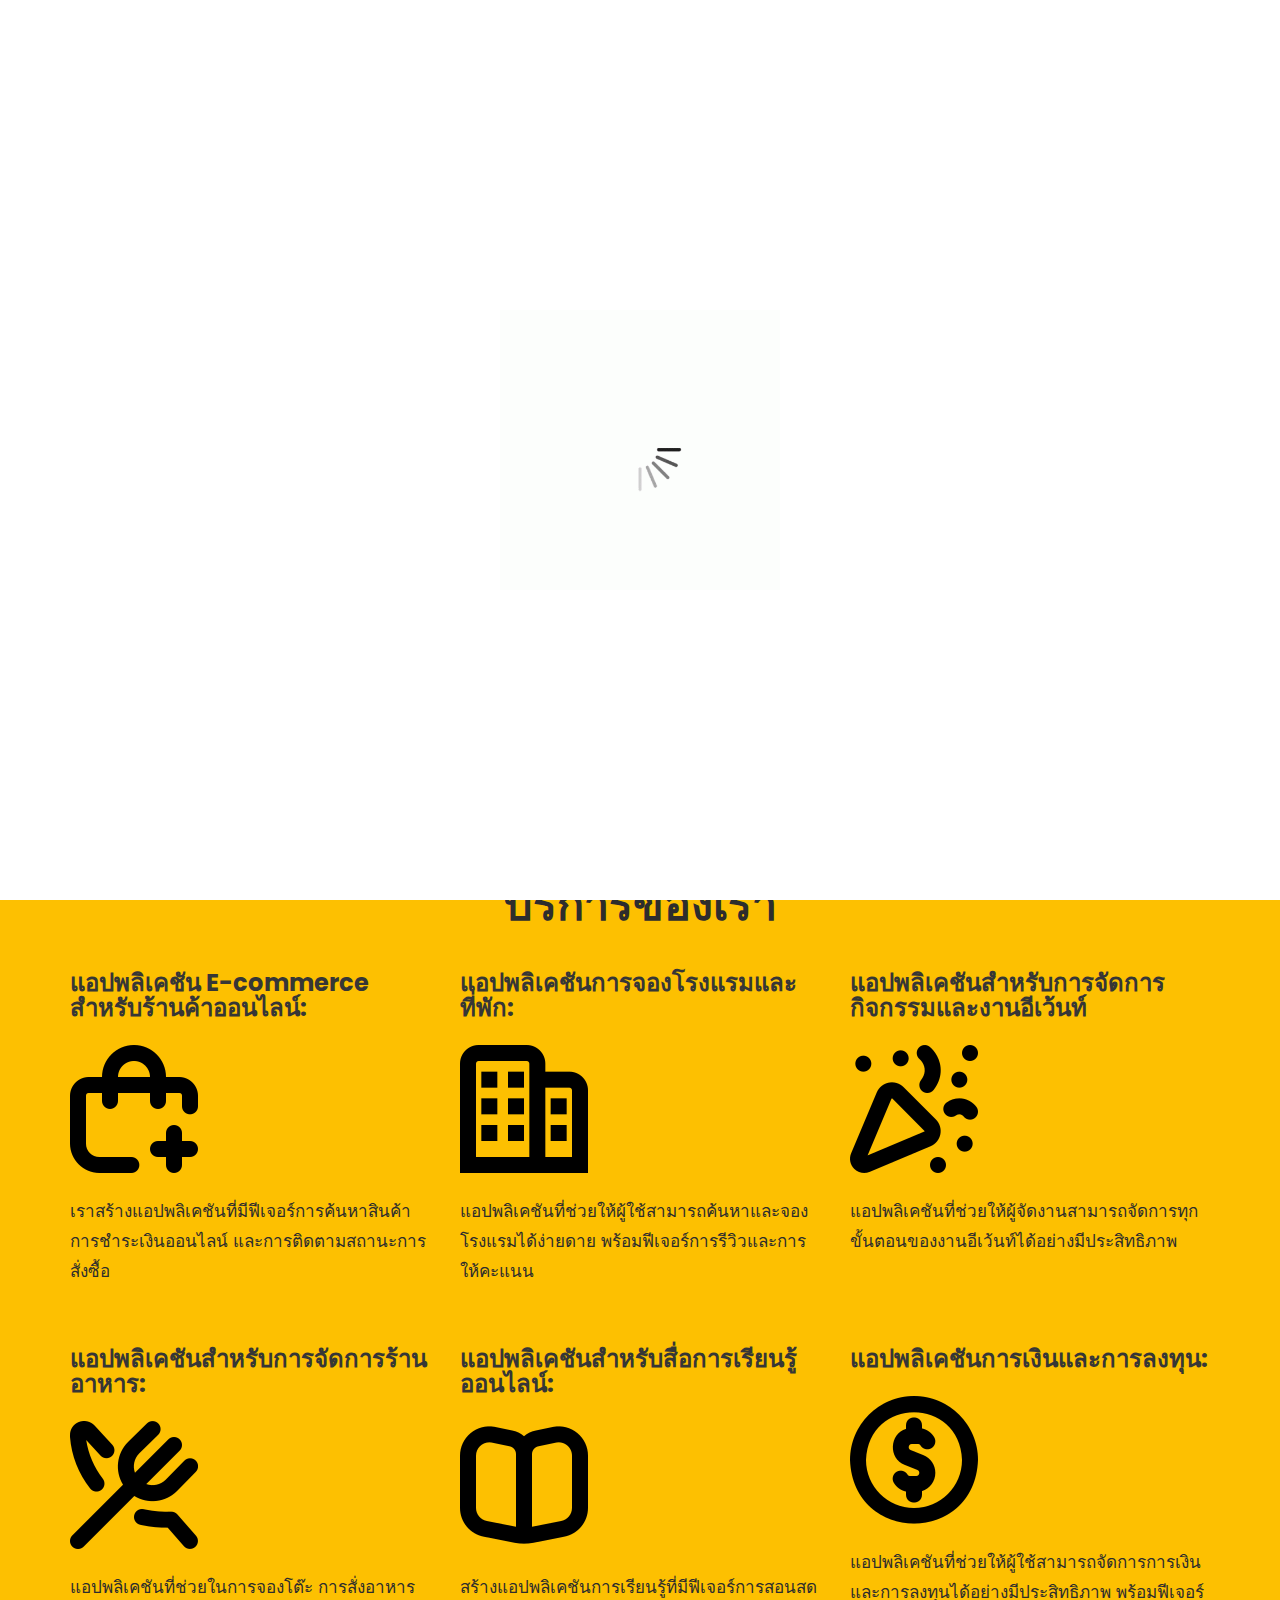
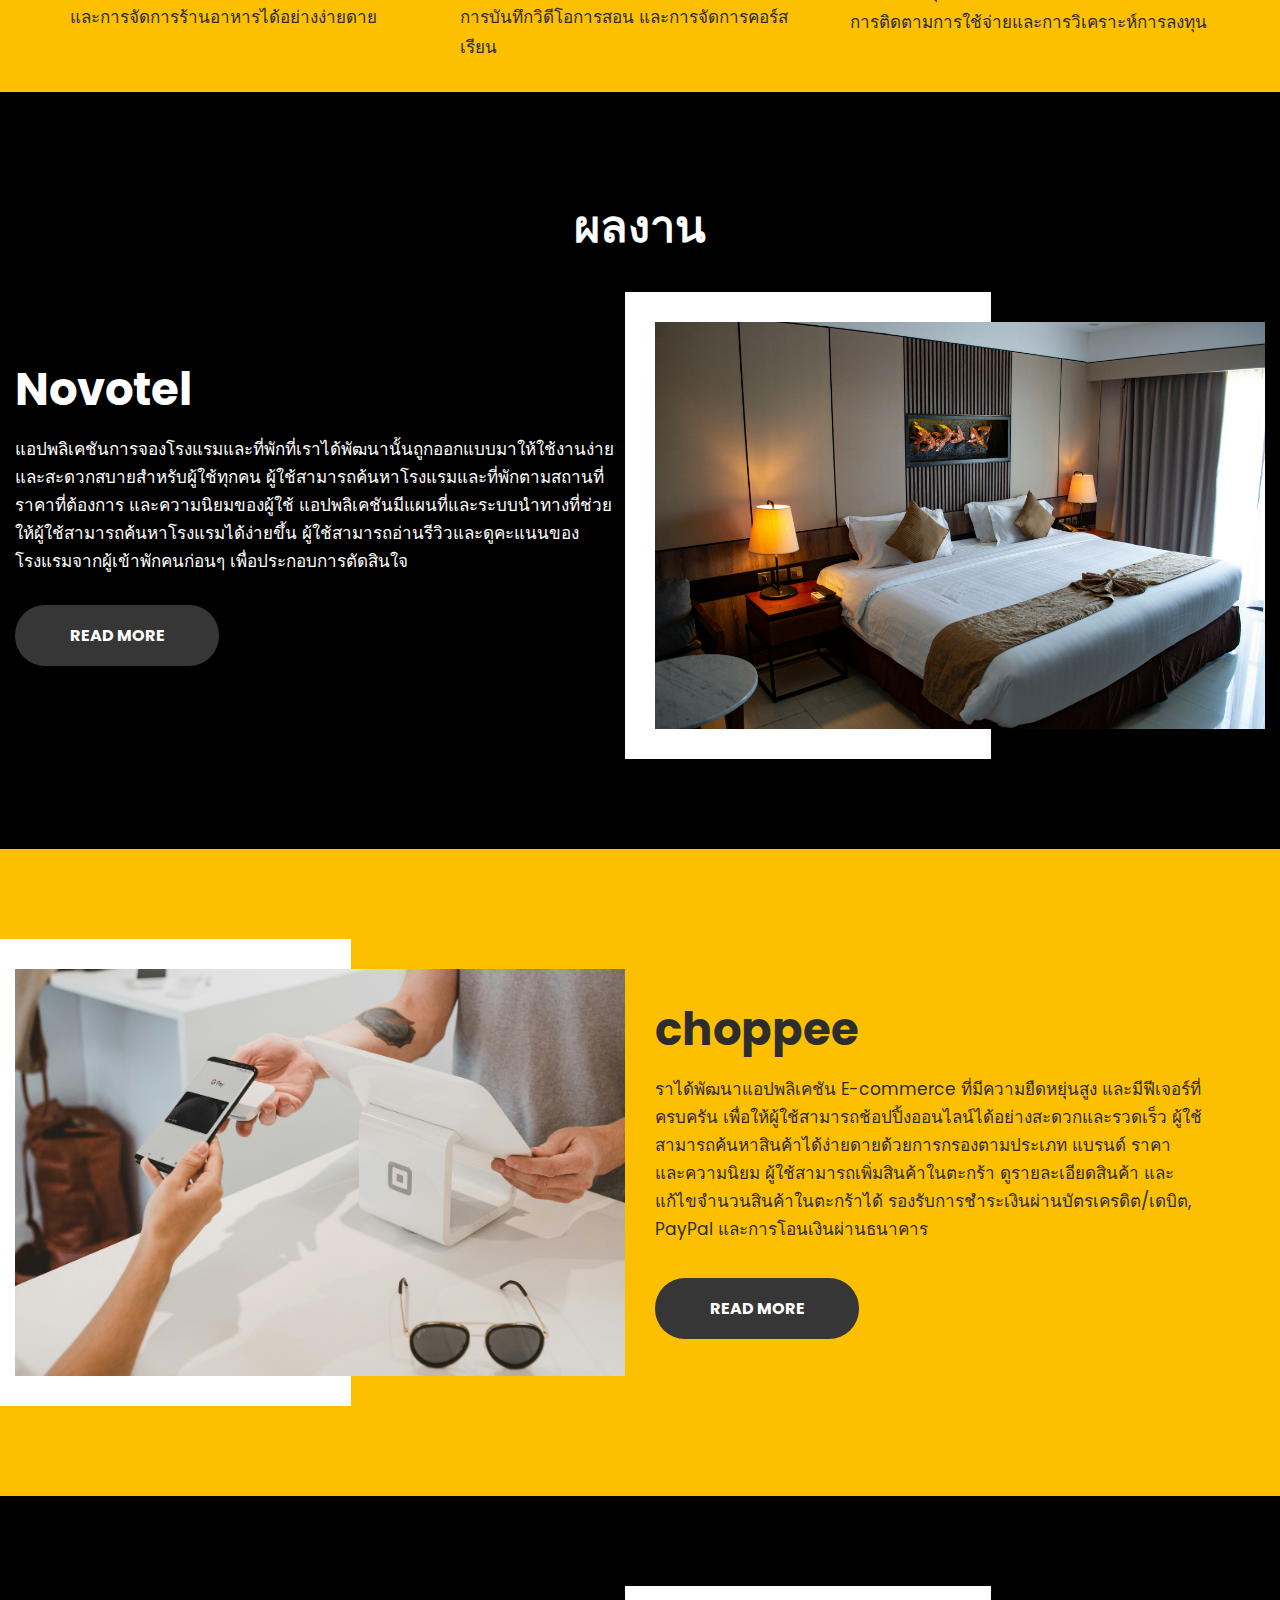
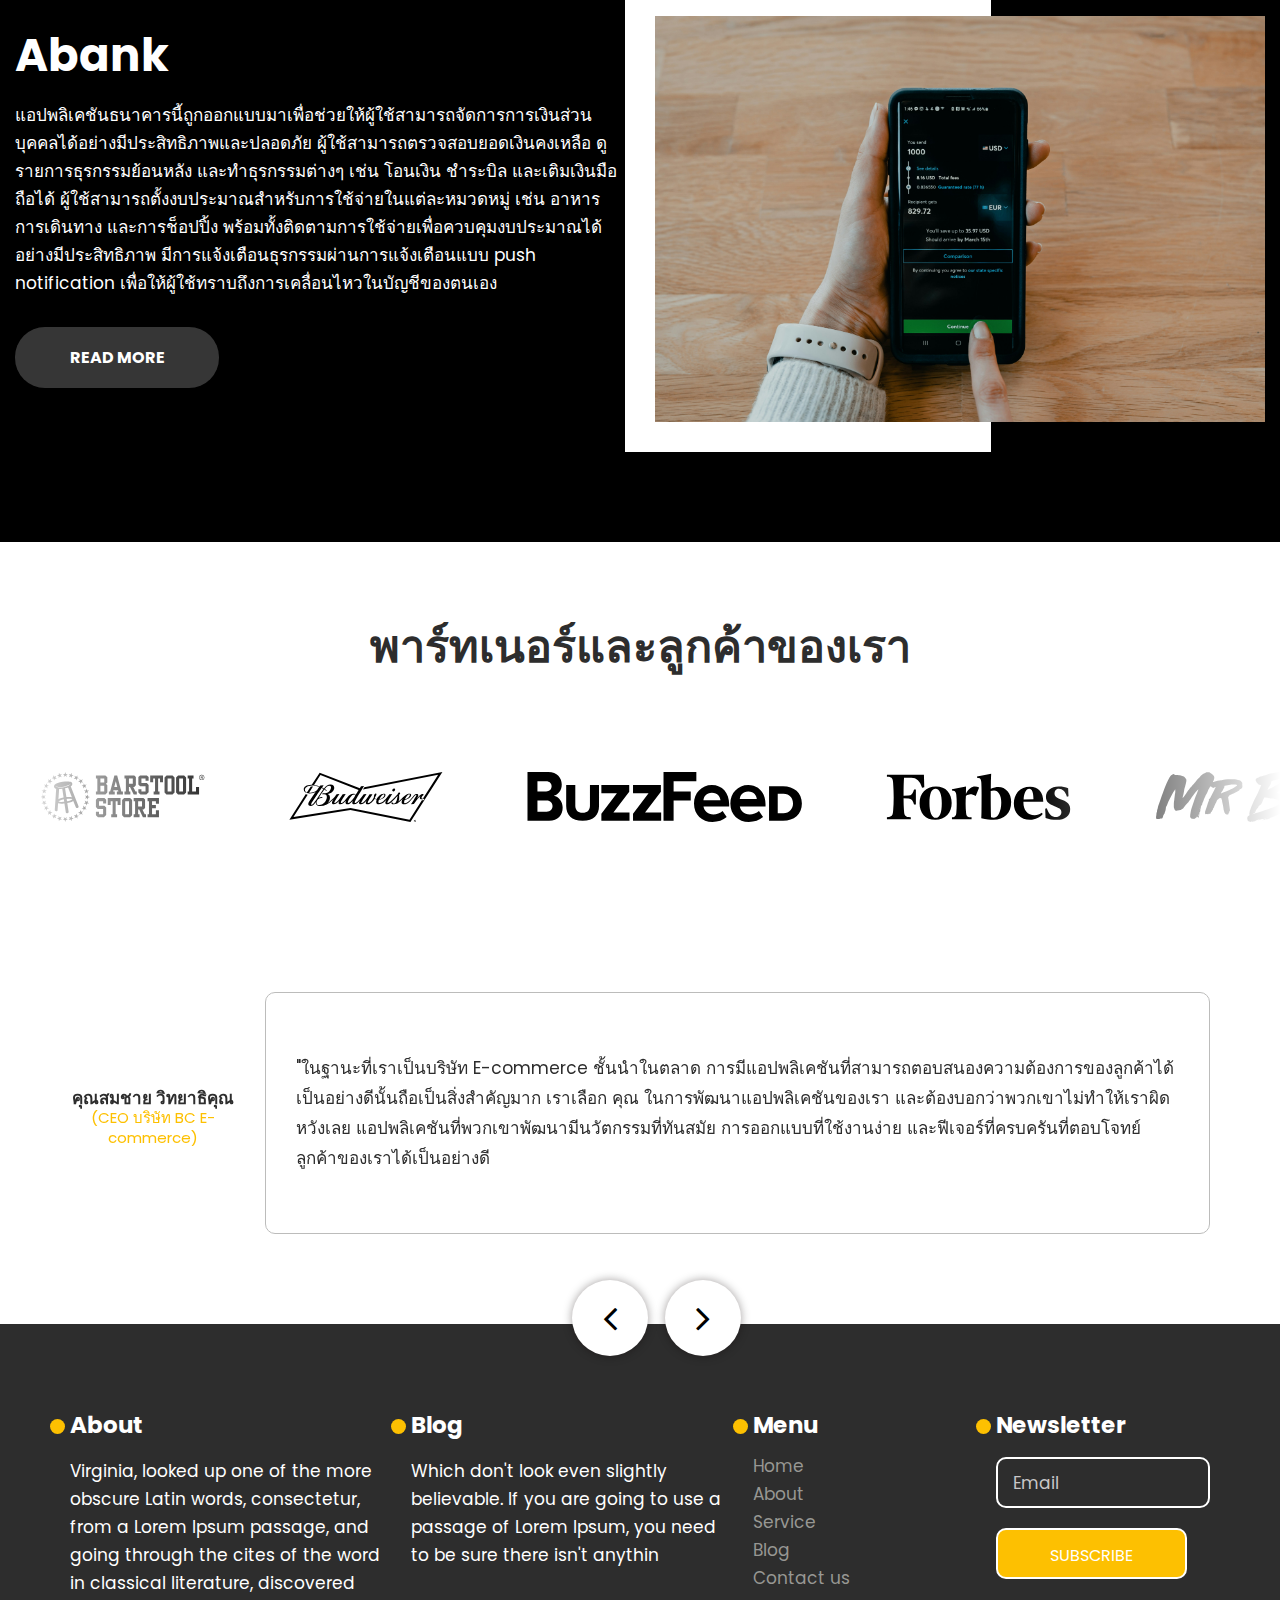
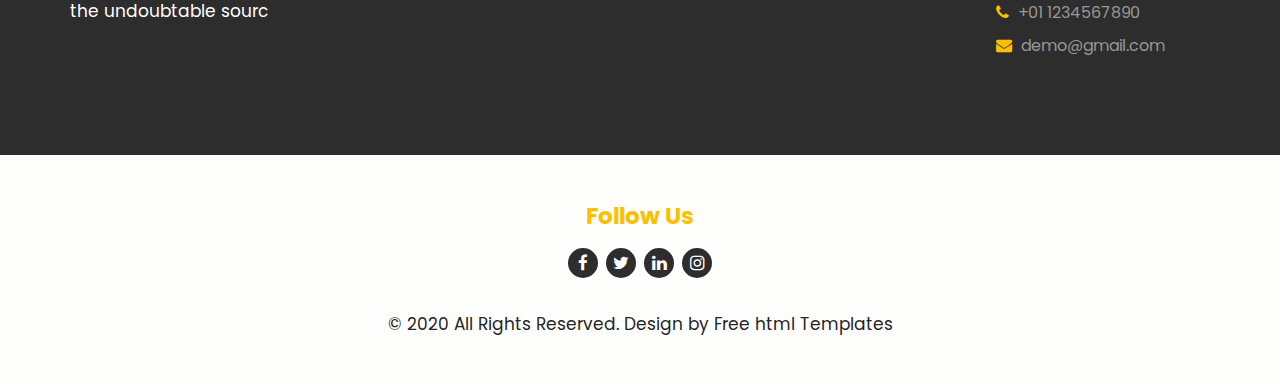
==== commit 9b9e3f1a: "submit18/7" ====
--- a/index.html
+++ b/index.html
@@ -20,6 +20,7 @@
       <link rel="stylesheet" href="css/responsive.css">
       <!-- fevicon -->
       <link rel="icon" href="images/fevicon.png" type="image/gif" />
+      <link rel="stylesheet" href="https://cdnjs.cloudflare.com/ajax/libs/font-awesome/6.6.0/css/all.min.css" integrity="sha512-Kc323vGBEqzTmouAECnVceyQqyqdsSiqLQISBL29aUW4U/M7pSPA/gEUZQqv1cwx4OnYxTxve5UMg5GT6L4JJg==" crossorigin="anonymous" referrerpolicy="no-referrer" />
       <!-- Tweaks for older IEs-->
       <link rel="stylesheet" href="css/owl.carousel.min.css">
       <link rel="stylesheet" href="https://netdna.bootstrapcdn.com/font-awesome/4.0.3/css/font-awesome.css">
@@ -41,8 +42,9 @@
             <div class="container">
                <div class="row d_flex">
                   <div class=" col-md-3 col-sm-3">
+                    
                      <div class="logo">
-                        <a href="index.html">Bliss</a>
+                        <i class="fa-solid fa-otter fa-2xl" style="color: #363636;"></i><a href="index.html">TAO APP</a>
                      </div>
                   </div>
                   <div class="col-md-9 col-sm-9">
@@ -84,6 +86,43 @@
                            <div class="row d_flex">
                               <div class="col-md-5">
                                  <div class="creative">
+                                    <h1>TAO <br>APP </h1>
+                                    <p>ที่  เรามุ่งมั่นในการสร้างสรรค์แอปพลิเคชันมือถือที่มีคุณภาพสูงและตรงตามความต้องการของลูกค้า ด้วยทีมงานที่มีความเชี่ยวชาญและประสบการณ์ในการพัฒนาแอปพลิเคชันสำหรับระบบปฏิบัติการทั้ง iOS และ Android เราพร้อมช่วยคุณสร้างแอปพลิเคชันที่น่าสนใจและใช้งานได้อย่างมีประสิทธิภาพ</p>
+                                    
+                                    <a class="read_more" href="about.html">Contact us</a>
+                                 </div>
+                              </div>
+                              <div class="col-md-7">
+                                 <div class="row mar_right">
+                                    <div class="col-md-6">
+                                       <div class="agency">
+                                          <figure><img src="images\StockSnap_OZPRB0FQZK.jpg" alt="#"/></figure>
+                                          <div class="play_icon">
+                                             <a class="play-btn" href="javascript:void(0)"><img src="images/play_icon.png"></a>
+                                          </div>
+                                       </div>
+                                    </div>
+                                    <div class="col-md-6">
+                                       <div class="agency">
+                                          <figure><img src="images/StockSnap_THV0XGK4LP.jpg" alt="#"/></figure>
+                                          <div class="play_icon">
+                                             <a class="play-btn" href="javascript:void(0)"><img src="images/play_icon.png"></a>
+                                          </div>
+                                       </div>
+                                    </div>
+                                 </div>
+                              </div>
+                           </div>
+                        </div>
+                     </div>
+                  </div>
+                  <!-- second slide -->
+                  <div class="carousel-item">
+                     <div class="container">
+                        <div class="carousel-caption relative">
+                           <div class="row d_flex">
+                              <div class="col-md-5">
+                                 <div class="creative">
                                     <h1>Spa <br>Center </h1>
                                     <p>commodo consequat. Duis aute irure dolor in reprehenderit in voluptate velit esse cillum dolore eu fugiat nulla pariatur. Excepteur sint</p>
                                     <a class="read_more" href="Javascript:void(0)">Contact us</a>
@@ -114,7 +153,7 @@
                         </div>
                      </div>
                   </div>
-                  <!-- second slide -->
+                  <!-- third slide-->
                   <div class="carousel-item">
                      <div class="container">
                         <div class="carousel-caption relative">
@@ -151,43 +190,6 @@
                         </div>
                      </div>
                   </div>
-                  <!-- third slide-->
-                  <div class="carousel-item">
-                     <div class="container">
-                        <div class="carousel-caption relative">
-                           <div class="row d_flex">
-                              <div class="col-md-5">
-                                 <div class="creative">
-                                    <h1>Spa <br>Center </h1>
-                                    <p>commodo consequat. Duis aute irure dolor in reprehenderit in voluptate velit esse cillum dolore eu fugiat nulla pariatur. Excepteur sint</p>
-                                    <a class="read_more" href="Javascript:void(0)">Contact us</a>
-                                    <a class="read_more" href="Javascript:void(0)">Read More</a>
-                                 </div>
-                              </div>
-                              <div class="col-md-7">
-                                 <div class="row mar_right">
-                                    <div class="col-md-6">
-                                       <div class="agency">
-                                          <figure><img src="images/img1.png" alt="#"/></figure>
-                                          <div class="play_icon">
-                                             <a class="play-btn" href="javascript:void(0)"><img src="images/play_icon.png"></a>
-                                          </div>
-                                       </div>
-                                    </div>
-                                    <div class="col-md-6">
-                                       <div class="agency">
-                                          <figure><img src="images/img2.png" alt="#"/></figure>
-                                          <div class="play_icon">
-                                             <a class="play-btn" href="javascript:void(0)"><img src="images/play_icon.png"></a>
-                                          </div>
-                                       </div>
-                                    </div>
-                                 </div>
-                              </div>
-                           </div>
-                        </div>
-                     </div>
-                  </div>
                </div>
                <!-- controls -->
                <a class="carousel-control-prev" href="#banner1" role="button" data-slide="prev">
@@ -202,210 +204,169 @@
          </div>
       </div>
       <!-- end banner -->
-      <!-- appointment -->
-      <div class="appointment">
-         <div class="container">
-            <div class="row">
-               <div class="col-md-12 ">
-                  <div class="titlepage text_align_center">
-                     <h2>Make Appointment</h2>
-                     <p>Duis aute irure dolor in reprehenderit in voluptate velit esse cillum dolore eu</p>
-                  </div>
-               </div>
-               <div class="col-md-12">
-                  <form id="request" class="main_form">
-                     <div class="row">
-                        <div class="col-md-6 ">
-                           <input class="form_control" placeholder="Your name" type="type" name=" Name"> 
-                        </div>
-                        <div class="col-md-6">
-                           <input class="form_control" placeholder="Email" type="type" name="Email"> 
-                        </div>
-                        <div class="col-md-6">
-                           <input class="form_control" placeholder="Phone Number" type="type" name="Phone Number">                          
-                        </div>
-                        <div class="col-md-6">
-                           <input class="form_control" placeholder="Select Massage spa" type="type" name="Select">                          
-                        </div>
-                        <div class="col-md-6 ">
-                           <input class="form_control" placeholder="Time" type="type" name=" Time"> 
-                        </div>
-                        <div class="col-md-6">
-                           <input type="text" class="form_control" id="my_date_picker" placeholder="Select Date" >
-                        </div>
-                        <div class="col-md-12">
-                           <textarea style=" color: #d0d0cf;" class="textarea" placeholder="Message" type="type" name="message">message </textarea>
-                        </div>
-                        <div class="col-md-12">
-                           <button class="send_btn">Send Now</button>
-                        </div>
-                     </div>
-                  </form>
-               </div>
-            </div>
-         </div>
-      </div>
-      <!-- end appointment -->
+      
       <!-- services -->
       <div class="services">
          <div class="container">
             <div class="row">
                <div class="col-md-12">
                   <div class="titlepage text_align_center ">
-                     <h2>Our Massage Services</h2>
+                     <h2>บริการของเรา</h2>
                   </div>
                </div>
             </div>
             <div class="row">
                <div class="col-md-4">
                   <div id="ho_shad" class="services_box text_align_left">
-                     <h3>Ayurveda Spa</h3>
-                     <figure><img src="images/service1.jpg" alt="#"/></figure>
-                     <p>sed do eiusmod tempor incididunt ut labore et dolore magna aliqua. Ut enim ad minim veniam, quis nostrud exercitation ullamco laboris nisi ut aliquip</p>
-                     <a class="read_more" href="service.html">Read More</a>
+                     <h3>แอปพลิเคชัน E-commerce สำหรับร้านค้าออนไลน์:</h3>
+                     <figure><img src="icon/shopping-bag-add.png" alt="#"/></figure>
+                     <p>เราสร้างแอปพลิเคชันที่มีฟีเจอร์การค้นหาสินค้า การชำระเงินออนไลน์ และการติดตามสถานะการสั่งซื้อ</p>
+      
                   </div>
                </div>
                <div class="col-md-4">
                   <div id="ho_shad" class="services_box text_align_left">
-                     <h3>Massage Spa</h3>
-                     <figure><img src="images/service2.jpg" alt="#"/></figure>
-                     <p>sed do eiusmod tempor incididunt ut labore et dolore magna aliqua. Ut enim ad minim veniam, quis nostrud exercitation ullamco laboris nisi ut aliquip</p>
-                     <a class="read_more" href="service.html">Read More</a>
+                     <h3>แอปพลิเคชันการจองโรงแรมและที่พัก:</h3>
+                     <figure><img src="icon/building.png" alt="#"/></figure>
+                     <p>แอปพลิเคชันที่ช่วยให้ผู้ใช้สามารถค้นหาและจองโรงแรมได้ง่ายดาย พร้อมฟีเจอร์การรีวิวและการให้คะแนน</p>
                   </div>
                </div>
                <div class="col-md-4">
                   <div id="ho_shad" class="services_box text_align_left">
-                     <h3>Luxury Spa</h3>
-                     <figure><img src="images/service3.jpg" alt="#"/></figure>
-                     <p>sed do eiusmod tempor incididunt ut labore et dolore magna aliqua. Ut enim ad minim veniam, quis nostrud exercitation ullamco laboris nisi ut aliquip</p>
-                     <a class="read_more" href="service.html">Read More</a>
+                     <h3>แอปพลิเคชันสำหรับการจัดการกิจกรรมและงานอีเว้นท์</h3>
+                     <figure><img src="icon/party-horn.png" alt="#"/></figure>
+                     <p>แอปพลิเคชันที่ช่วยให้ผู้จัดงานสามารถจัดการทุกขั้นตอนของงานอีเว้นท์ได้อย่างมีประสิทธิภาพ</p>
+           
+                  </div>
+               </div>
+               <div class="col-md-4">
+                  <div id="ho_shad" class="services_box text_align_left">
+                     <h3>แอปพลิเคชันสำหรับการจัดการร้านอาหาร:</h3>
+                     <figure><img src="icon/restaurant.png" alt="#"/></figure>
+                     <p>แอปพลิเคชันที่ช่วยในการจองโต๊ะ การสั่งอาหาร และการจัดการร้านอาหารได้อย่างง่ายดาย</p>
+            
+                  </div>
+               </div>
+               <div class="col-md-4">
+                  <div id="ho_shad" class="services_box text_align_left">
+                     <h3>แอปพลิเคชันสำหรับสื่อการเรียนรู้ออนไลน์: </h3>
+                     <figure><img src="icon\book-alt.png" alt="#"/></figure>
+                     <p>สร้างแอปพลิเคชันการเรียนรู้ที่มีฟีเจอร์การสอนสด การบันทึกวิดีโอการสอน และการจัดการคอร์สเรียน</p>
+               
+                  </div>
+               </div>
+               <div class="col-md-4">
+                  <div id="ho_shad" class="services_box text_align_left">
+                     <h3>แอปพลิเคชันการเงินและการลงทุน:</h3>
+                     <figure><img src="icon/usd-circle.png" alt="#"/><i class="fi fi-br-dollar"></i></figure>
+                     <p>แอปพลิเคชันที่ช่วยให้ผู้ใช้สามารถจัดการการเงินและการลงทุนได้อย่างมีประสิทธิภาพ พร้อมฟีเจอร์การติดตามการใช้จ่ายและการวิเคราะห์การลงทุน</p>
+                     
                   </div>
                </div>
             </div>
          </div>
       </div>
       <!-- end services -->
-      <!-- priceing -->
-      <div class="priceing">
-         <div class="container">
-            <div class="row">
-               <div class="col-md-12">
-                  <div class="titlepage text_align_center">
-                     <h2>Our Priceing </h2>
-                     <p>Duis aute irure dolor in reprehenderit in voluptate velit esse cillum dolore eu</p>
-                  </div>
-               </div>
-            </div>
-            <div class="row">
-               <div class="col-md-10 offset-md-1">
-                  <div class="row">
-                     <div class="col-md-6">
-                        <div class="our_priceing text_align_center">
-                           <div class="our_pri">
-                              <h3>Regular Price</h3>
-                              <span>$<strong>50</strong></span>
-                              <p>sed do eiusmod <br>tempor incididunt ut <br>labore et dolore<br> magna aliqua. Utenim <br> ad minim aliquip</p>
-                           </div>
-                           <a class="read_more" href="javascript:void(0)">Read More</a>
-                        </div>
-                     </div>
-                     <div class="col-md-6">
-                        <div class="our_priceing text_align_center">
-                           <div class="our_pri">
-                              <h3>Special Price</h3>
-                              <span>$<strong>100</strong></span>
-                              <p>sed do eiusmod <br>tempor incididunt ut <br>labore et dolore<br> magna aliqua. Utenim <br> ad minim aliquip</p>
-                           </div>
-                           <a class="read_more" href="javascript:void(0)">Read More</a>
-                        </div>
-                     </div>
-                  </div>
-               </div>
-            </div>
-         </div>
-      </div>
-      <!-- end priceing -->
-      <!-- blog -->
-      <div class="blog">
-         <div class="container">
-            <div class="row">
+  
+      <!-- about ---------------------------------------------------------------------------------------------------------------->
+      <div class="about2">
+         <div class="container_width">
+            <div class="row d_flex grig">
                <div class="col-md-12">
                   <div class="titlepage text_align_center ">
-                     <h2>Latest Blog</h2>
-                     <p>Duis aute irure dolor in reprehenderit in voluptate velit esse cillum dolore eu</p>
-                  </div>
-               </div>
-            </div>
-            <div class="row d_flex">
-               <div class=" col-md-4">
-                  <div class="latest">
-                     <figure><img src="images/blog1.jpg" alt="#"/></figure>
-                     <span>16 March</span>
-                     <div class="nostrud">
-                        <h3>Quis Nostrud </h3>
-                        <p>sed do eiusmod tempor incididunt ut labore et dolore magna aliqua. Ut enim ad minim veniam, quis nostrud exercitation ullamco laboris nisi ut aliquip</p>
-                        <a class="read_more" href="blog.html">Read More</a>
-                     </div>
-                  </div>
-               </div>
-               <div class=" col-md-4">
-                  <div class="latest">
-                     <figure><img src="images/blog2.jpg" alt="#"/></figure>
-                     <span class="yellow">17 March</span>
-                     <div class="nostrud">
-                        <h3>Veniam, Quis </h3>
-                        <p>sed do eiusmod tempor incididunt ut labore et dolore magna aliqua. Ut enim ad minim veniam, quis nostrud exercitation ullamco laboris nisi ut aliquip</p>
-                        <a class="read_more" href="blog.html">Read More</a>
-                     </div>
-                  </div>
-               </div>
-               <div class=" col-md-4">
-                  <div class="latest">
-                     <figure><img src="images/blog3.jpg" alt="#"/></figure>
-                     <span>18 March</span>
-                     <div class="nostrud">
-                        <h3>Tempor incididunt </h3>
-                        <p>sed do eiusmod tempor incididunt ut labore et dolore magna aliqua. Ut enim ad minim veniam, quis nostrud exercitation ullamco laboris nisi ut aliquip</p>
-                        <a class="read_more" href="blog.html">Read More</a>
-                     </div>
-                  </div>
-               </div>
-            </div>
-         </div>
-      </div>
-      <!-- end blog -->
-      <!-- about -->
+                     <h2>ผลงาน</h2>
+                  </div>
+               </div>
+               <div class="col-md-6 order">
+                  <div class="titlepage text_align_left">
+                     <h2>Novotel</h2>
+                     <p> แอปพลิเคชันการจองโรงแรมและที่พักที่เราได้พัฒนานั้นถูกออกแบบมาให้ใช้งานง่ายและสะดวกสบายสำหรับผู้ใช้ทุกคน
+
+                       ผู้ใช้สามารถค้นหาโรงแรมและที่พักตามสถานที่ ราคาที่ต้องการ และความนิยมของผู้ใช้
+                        แอปพลิเคชันมีแผนที่และระบบนำทางที่ช่วยให้ผู้ใช้สามารถค้นหาโรงแรมได้ง่ายขึ้น
+                        ผู้ใช้สามารถอ่านรีวิวและดูคะแนนของโรงแรมจากผู้เข้าพักคนก่อนๆ เพื่อประกอบการตัดสินใจ
+                        </p>
+                     <a class="read_more" href="about.html">Read More</a>
+                  </div>
+               </div>
+               <div class="col-md-6">
+                  <div class="about_img">
+                     <figure><img src="images\vojtech-bruzek-Yrxr3bsPdS0-unsplash.jpg" alt="#"/>
+                     </figure>
+                  </div>
+               </div>
+            </div>
+         </div>
+      </div>
       <div class="about">
          <div class="container_width">
             <div class="row d_flex grig">
                <div class="col-md-6">
                   <div class="about_img">
-                     <figure><img src="images/about_img.jpg" alt="#"/>
+                     <figure><img src="images\clay-banks-XvS-uKUoUao-unsplash.jpg" alt="#"/>
                      </figure>
                   </div>
                </div>
                <div class="col-md-6 order">
                   <div class="titlepage text_align_left">
-                     <h2>About Our Center</h2>
-                     <p>sed do eiusmod tempor incididunt ut labore et dolore magna aliqua. Ut enim ad minim veniam, quis nostrud exercitation ullamco laboris nisi ut aliquipsed do eiusmod tempor incididunt ut labore et dolore magna aliqua. Ut enim ad minim veniam, quis nostrud exercitation ullamco laboris nisi ut aliquip</p>
+                     <h2>choppee</h2>
+                     <p> ราได้พัฒนาแอปพลิเคชัน E-commerce ที่มีความยืดหยุ่นสูง และมีฟีเจอร์ที่ครบครัน เพื่อให้ผู้ใช้สามารถช้อปปิ้งออนไลน์ได้อย่างสะดวกและรวดเร็ว 
+
+                         ผู้ใช้สามารถค้นหาสินค้าได้ง่ายดายด้วยการกรองตามประเภท แบรนด์ ราคา และความนิยม
+                         ผู้ใช้สามารถเพิ่มสินค้าในตะกร้า ดูรายละเอียดสินค้า และแก้ไขจำนวนสินค้าในตะกร้าได้
+                         รองรับการชำระเงินผ่านบัตรเครดิต/เดบิต, PayPal และการโอนเงินผ่านธนาคาร</p>
                      <a class="read_more" href="about.html">Read More</a>
                   </div>
                </div>
             </div>
          </div>
       </div>
+      <div class="about2">
+         <div class="container_width">
+            <div class="row d_flex grig">
+               
+               <div class="col-md-6 order">
+                  <div class="titlepage text_align_left">
+                     <h2>Abank</h2>
+                     <p> แอปพลิเคชันธนาคารนี้ถูกออกแบบมาเพื่อช่วยให้ผู้ใช้สามารถจัดการการเงินส่วนบุคคลได้อย่างมีประสิทธิภาพและปลอดภัย 
+
+                       ผู้ใช้สามารถตรวจสอบยอดเงินคงเหลือ ดูรายการธุรกรรมย้อนหลัง และทำธุรกรรมต่างๆ เช่น โอนเงิน ชำระบิล และเติมเงินมือถือได้
+                         ผู้ใช้สามารถตั้งงบประมาณสำหรับการใช้จ่ายในแต่ละหมวดหมู่ เช่น อาหาร การเดินทาง และการช็อปปิ้ง พร้อมทั้งติดตามการใช้จ่ายเพื่อควบคุมงบประมาณได้อย่างมีประสิทธิภาพ
+                        มีการแจ้งเตือนธุรกรรมผ่านการแจ้งเตือนแบบ push notification เพื่อให้ผู้ใช้ทราบถึงการเคลื่อนไหวในบัญชีของตนเอง</p>
+                     <a class="read_more" href="about.html">Read More</a>
+                  </div>
+               </div>
+               <div class="col-md-6">
+                  <div class="about_img">
+                     <figure><img src="images\tech-daily-GdRvIi8mWzE-unsplash.jpg" alt="#"/>
+                     </figure>
+                  </div>
+               </div>
+            </div>
+         </div>
+      </div>
+      
       <!-- end about -->
-      <!-- customers -->
+      <!-- customers ------------------------------------------------------------------------------------------------------------>
       <div class="customers">
+         <div class="titlepage text_align_center ">
+            <h2>พาร์ทเนอร์และลูกค้าของเรา</h2>
+         </div>
          <div class="clients_bg">
-            <div class="container">
-               <div class="row">
-                  <div class="col-sm-12">
-                     <div class="titlepage text_align_center">
-                        <h2>What is Says Customers</h2>
-                     </div>
-                  </div>
-               </div>
+            <div class="logos">
+               <div class="logos-slide">
+                 <img src="./logos/barstool-store.svg" />
+                 <img src="./logos/budweiser.svg" />
+                 <img src="./logos/buzzfeed.svg" />
+                 <img src="./logos/forbes.svg" /> 
+                 <img src="./logos/mrbeast.svg" />
+               </div>
+             </div>
+         
+             <script>
+               var copy = document.querySelector(".logos-slide").cloneNode(true);
+               document.querySelector(".logos").appendChild(copy);
+             </script>
             </div>
          </div>
          <!-- start slider section -->
@@ -422,14 +383,16 @@
                         <div class="row d_flex">
                            <div class="col-md-2 col-sm-8">
                               <div class="pro_file">
-                                 <i><img src="images/test2.png" alt="#"/></i>
-                                 <h4>English.Many</h4>
-                                 <span>normal distribution</span>
+                                 <!-- <i><img src="images/test2.png" alt="#"/></i> -->
+                                 <h4>คุณสมชาย วิทยาธิคุณ</h4>
+                                 <span>(CEO บริษัท BC E-commerce)</span>
                               </div>
                            </div>
                            <div class="col-md-10">
                               <div class="test_box text_align_left">
-                                 <p>Contrary to popular belief, Lorem Ipsum is not simply random text. It has roots in a piece of classical Latin literature from 45 BC, making it over 2000 years old. Richard McClintock, a Latin professor at Hampden-Sydney College in Virginia, looked up one of the more obscure Latin words, consectetur, from a Lorem Ipsum passage, and going </p>
+                                 <p>"ในฐานะที่เราเป็นบริษัท E-commerce ชั้นนำในตลาด การมีแอปพลิเคชันที่สามารถตอบสนองความต้องการของลูกค้าได้เป็นอย่างดีนั้นถือเป็นสิ่งสำคัญมาก เราเลือก คุณ ในการพัฒนาแอปพลิเคชันของเรา และต้องบอกว่าพวกเขาไม่ทำให้เราผิดหวังเลย แอปพลิเคชันที่พวกเขาพัฒนามีนวัตกรรมที่ทันสมัย การออกแบบที่ใช้งานง่าย และฟีเจอร์ที่ครบครันที่ตอบโจทย์ลูกค้าของเราได้เป็นอย่างดี
+
+                                 </p>
                               </div>
                            </div>
                         </div>
@@ -442,14 +405,14 @@
                         <div class="row d_flex">
                            <div class="col-md-2 col-sm-8">
                               <div class="pro_file">
-                                 <i><img src="images/test2.png" alt="#"/></i>
-                                 <h4>English.Many</h4>
-                                 <span>normal distribution</span>
+                                 <!-- <i><img src="images/test2.png" alt="#"/></i> -->
+                                 <h4>คุณนรีรัตน์ จงเจริญ</h4>
+                                 <span>(ผู้จัดการทั่วไป โรงแรม rabbit Resort & Spa)</span>
                               </div>
                            </div>
                            <div class="col-md-10">
                               <div class="test_box text_align_left">
-                                 <p>Contrary to popular belief, Lorem Ipsum is not simply random text. It has roots in a piece of classical Latin literature from 45 BC, making it over 2000 years old. Richard McClintock, a Latin professor at Hampden-Sydney College in Virginia, looked up one of the more obscure Latin words, consectetur, from a Lorem Ipsum passage, and going </p>
+                                 <p>"โรงแรมของเราเน้นการให้บริการที่หรูหราและประสบการณ์ที่ยอดเยี่ยมแก่ลูกค้า เมื่อเราตัดสินใจที่จะพัฒนาแอปพลิเคชันสำหรับการจองห้องพักและบริการต่างๆ ในโรงแรม เราได้ทำการศึกษาหลายบริษัทและสุดท้ายเลือก มาช่วยพัฒนาแอปพลิเคชันของเรา</p>
                               </div>
                            </div>
                         </div>
@@ -462,14 +425,14 @@
                         <div class="row d_flex">
                            <div class="col-md-2 col-sm-8">
                               <div class="pro_file">
-                                 <i><img src="images/test2.png" alt="#"/></i>
-                                 <h4>English.Many</h4>
-                                 <span>normal distribution</span>
+                                 <!-- <i><img src="images/test2.png" alt="#"/></i> -->
+                                 <h4>คุณภัทรินทร์ วรการ </h4>
+                                 <span> (ผู้จัดการฝ่ายการลงทุน บริษัท DEG Investments)</span>
                               </div>
                            </div>
                            <div class="col-md-10">
                               <div class="test_box text_align_left">
-                                 <p>Contrary to popular belief, Lorem Ipsum is not simply random text. It has roots in a piece of classical Latin literature from 45 BC, making it over 2000 years old. Richard McClintock, a Latin professor at Hampden-Sydney College in Virginia, looked up one of the more obscure Latin words, consectetur, from a Lorem Ipsum passage, and going </p>
+                                 <p>"เราเป็นบริษัทที่ให้บริการด้านการลงทุนและการจัดการการเงินสำหรับลูกค้าทั่วโลก เมื่อเราตัดสินใจที่จะพัฒนาแอปพลิเคชันเพื่อให้บริการลูกค้า เราต้องการทีมพัฒนาที่มีความเชี่ยวชาญและเข้าใจในด้านการเงิน  เป็นตัวเลือกที่ดีที่สุดที่เราพบ</p>
                               </div>
                            </div>
                         </div>
--- a/css/style.css
+++ b/css/style.css
@@ -79,10 +79,12 @@
 }
 
 h1 {
+    font-family: "Kanit", sans-serif;
     font-size: 24px;
 }
 
 h2 {
+    
     font-size: 22px;
 }
 
@@ -432,7 +434,7 @@
 /** banner section **/
 
 .full_bg {
-    background: url(../images/banner.jpg);
+    background: url(../images/StockSnap_QJXZMNO92D.jpg);
     height: 100vh;
     background-repeat: no-repeat;
     background-position: center;
@@ -463,12 +465,12 @@
 .creative h1 {
     font-size: 80px;
     line-height: 90px;
-    color: #101010;
+    color: #ffffff;
     font-weight: bold;
 }
 
 .creative p {
-    color: #101010;
+    color: #ffffff;
     padding: 30px 0 55px 0;
     line-height: 30px;
 }
@@ -671,7 +673,8 @@
 /** services section **/
 
 .services {
-    background: #fff;
+    background: #fdc001;
+    ;
     padding-top: 90px;
 }
 
@@ -697,6 +700,7 @@
     line-height: 25px;
     font-weight: bold;
     padding-bottom: 25px;
+
 }
 
 .services_box p {
@@ -880,6 +884,12 @@
     padding-top: 90px;
     padding-bottom: 90px;
 }
+.about2 {
+    background: #000000;
+    padding-top: 90px;
+    padding-bottom: 90px;
+}
+
 
 .container_width {
     padding: 0 15px;
@@ -923,6 +933,15 @@
 
 .about .titlepage p {
     padding-top: 20px;
+}
+.about2 .titlepage h2 {
+    padding-top: 20px;
+    color: #ffffff;
+}
+.about2 .titlepage p {
+    padding-top: 20px;
+    color: #ffffff;
+    padding-bottom: 30px;
 }
 
 .about .read_more {
@@ -1026,7 +1045,9 @@
     background: #2d2d2d;
     text-align: center;
 }
-
+.logo i{
+    font-size: 40px;
+}
 .logo_footer {
     color: #fff !important;
     font-size: 30px;
@@ -1224,3 +1245,54 @@
 .portfolio_page .footer {
     margin-top: 60px;
 }
+
+@keyframes slide {
+    from {
+      transform: translateX(0);
+    }
+    to {
+      transform: translateX(-100%);
+    }
+  }
+.logos {
+    overflow: hidden;
+    padding: 60px 0;
+    background: white;
+    white-space: nowrap;
+    position: relative;
+  }
+  
+  .logos:before,
+  .logos:after {
+    position: absolute;
+    top: 0;
+    width: 250px;
+    height: 100%;
+    content: "";
+    z-index: 2;
+  }
+  
+  .logos:before {
+    left: 0;
+    background: linear-gradient(to left, rgba(255, 255, 255, 0), white);
+  }
+  
+  .logos:after {
+    right: 0;
+    background: linear-gradient(to right, rgba(255, 255, 255, 0), white);
+  }
+  
+  .logos:hover .logos-slide {
+    animation-play-state: paused;
+  }
+  
+  .logos-slide {
+    display: inline-block;
+    animation: 35s slide infinite linear;
+  }
+  
+  .logos-slide img {
+    height: 50px;
+    margin: 0 40px;
+  }
+  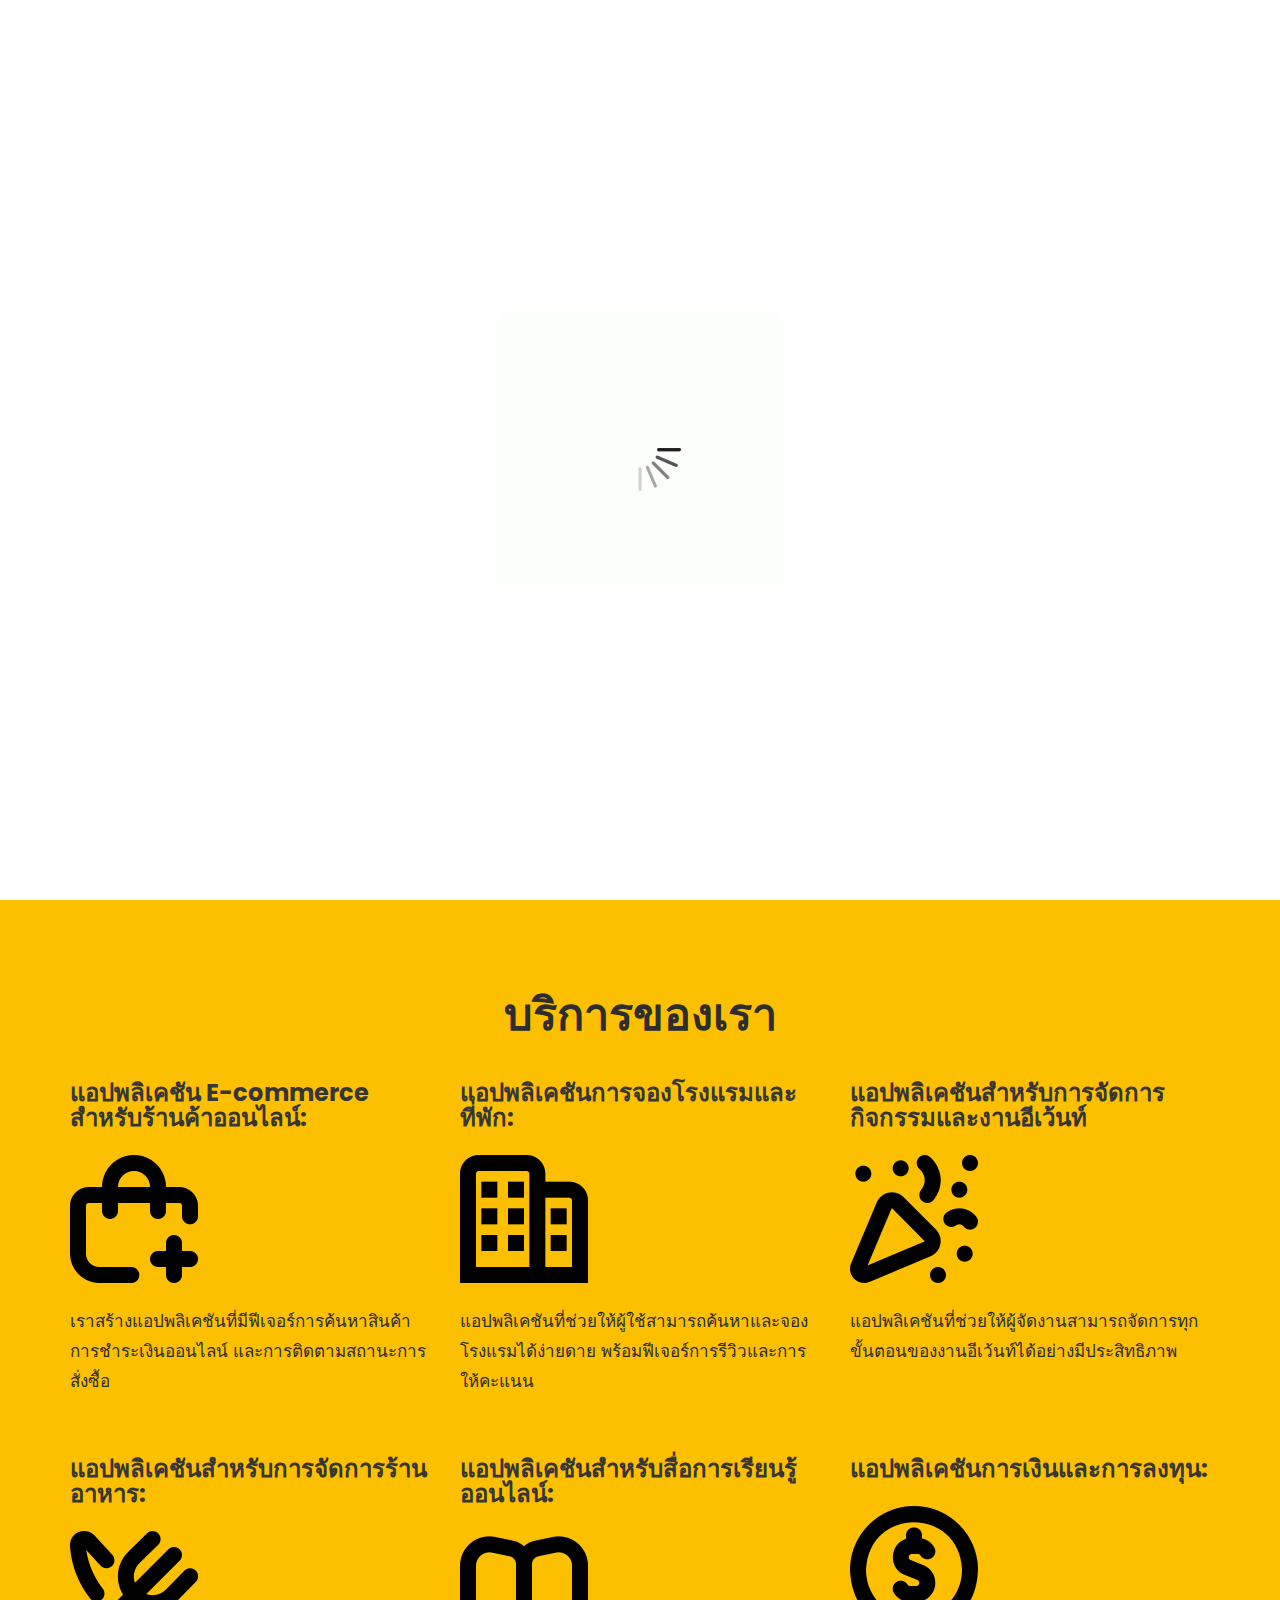
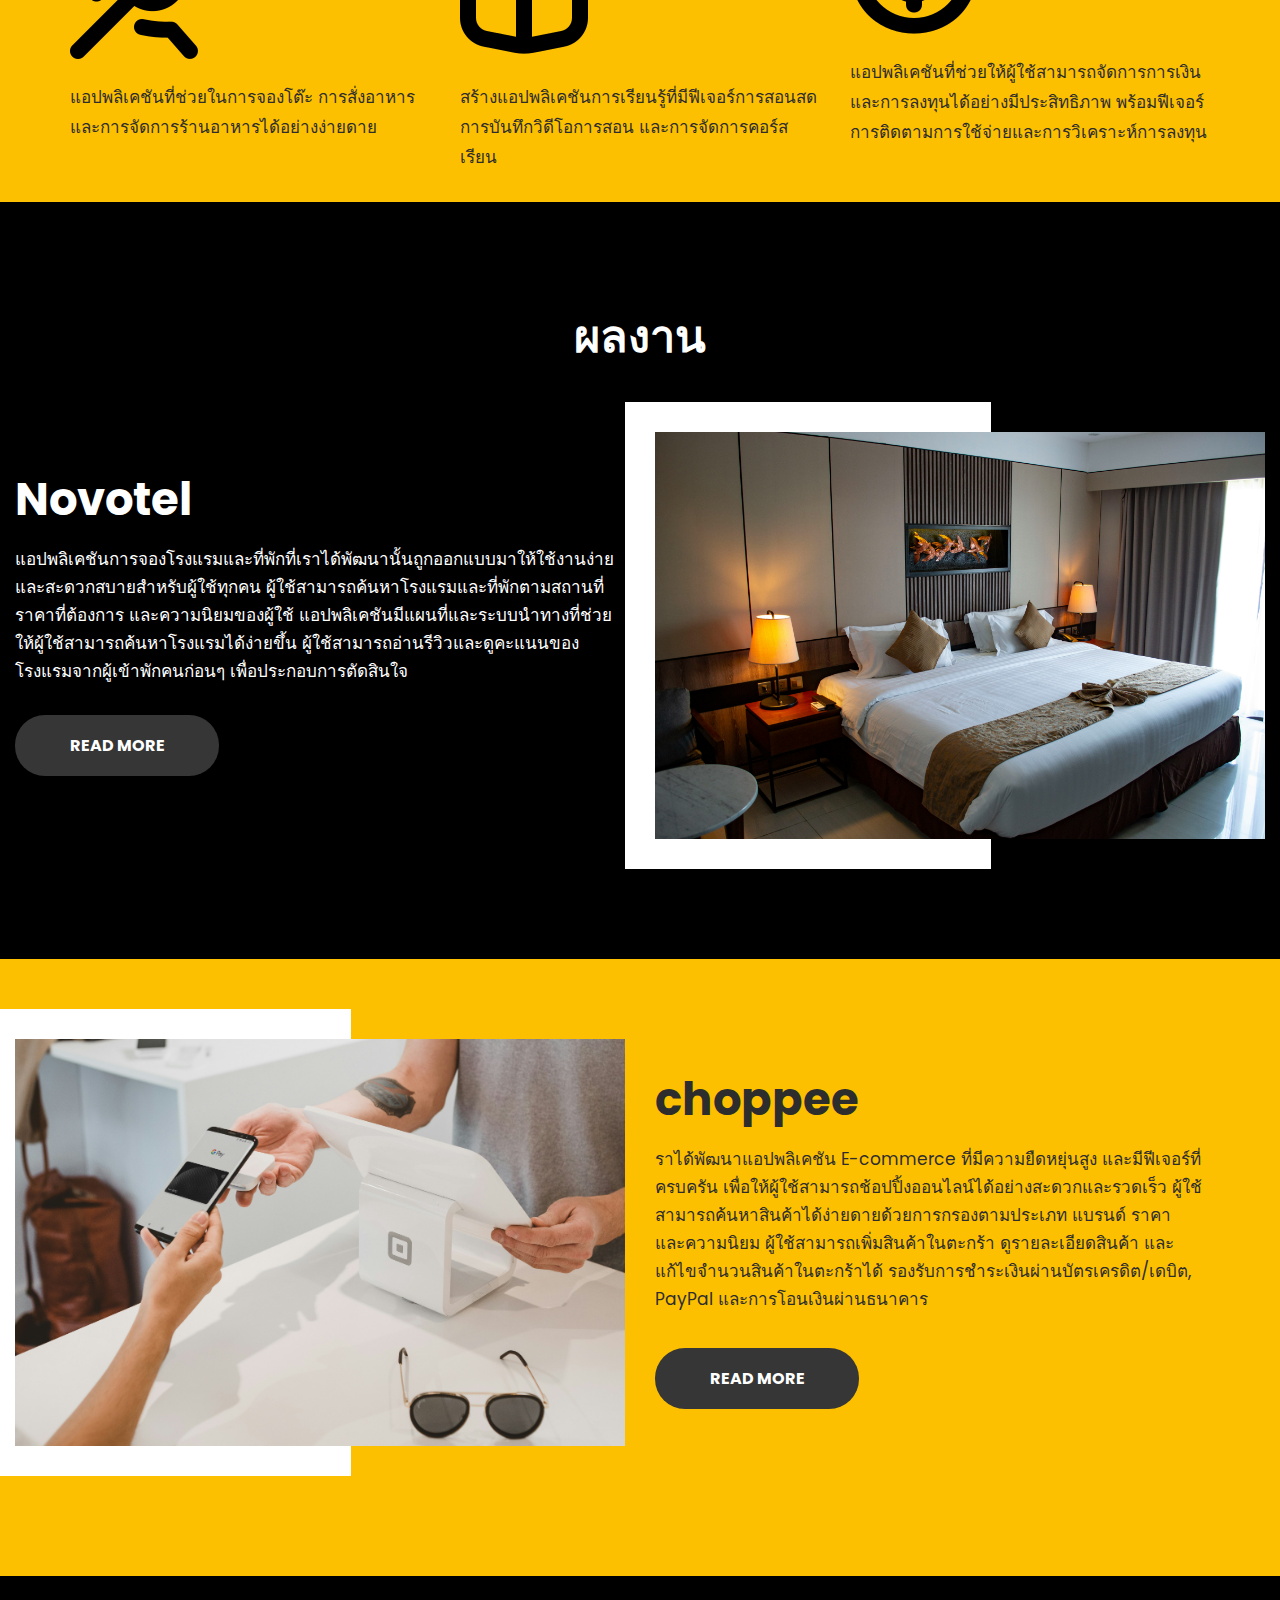
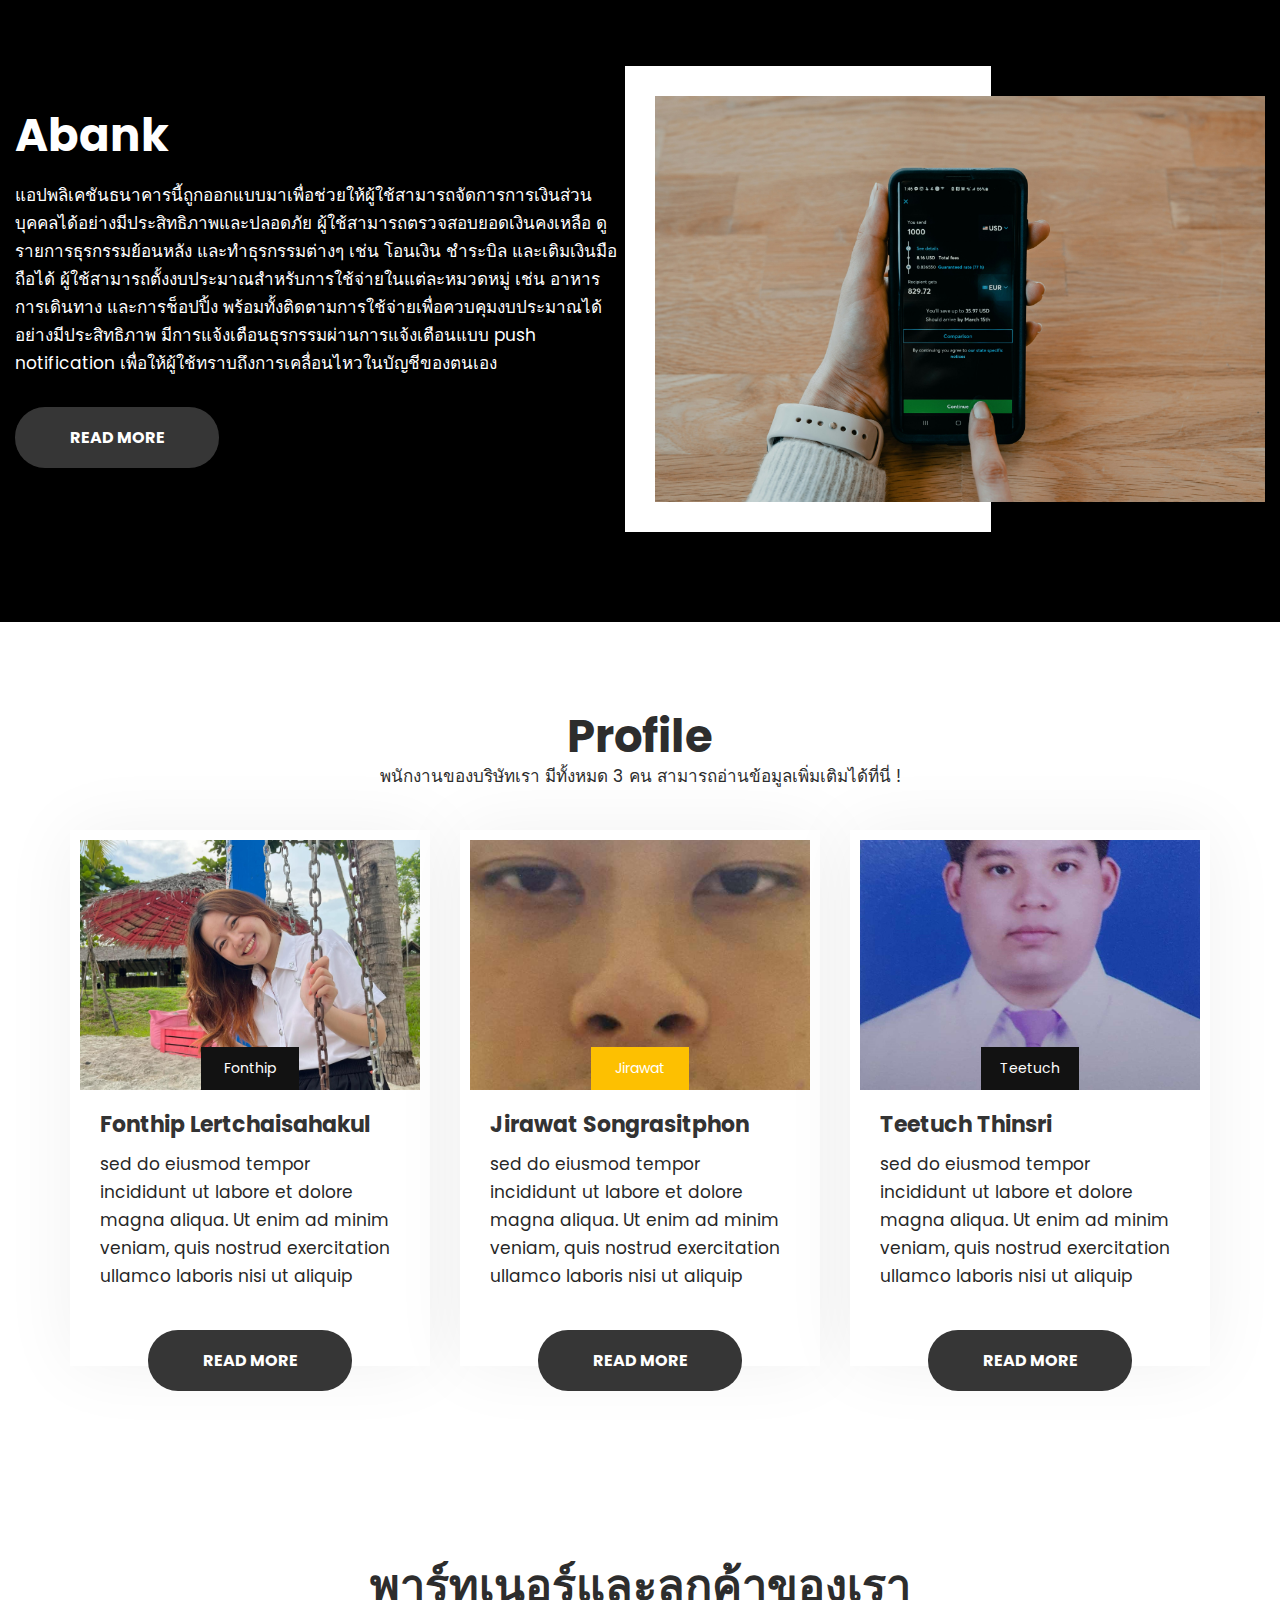
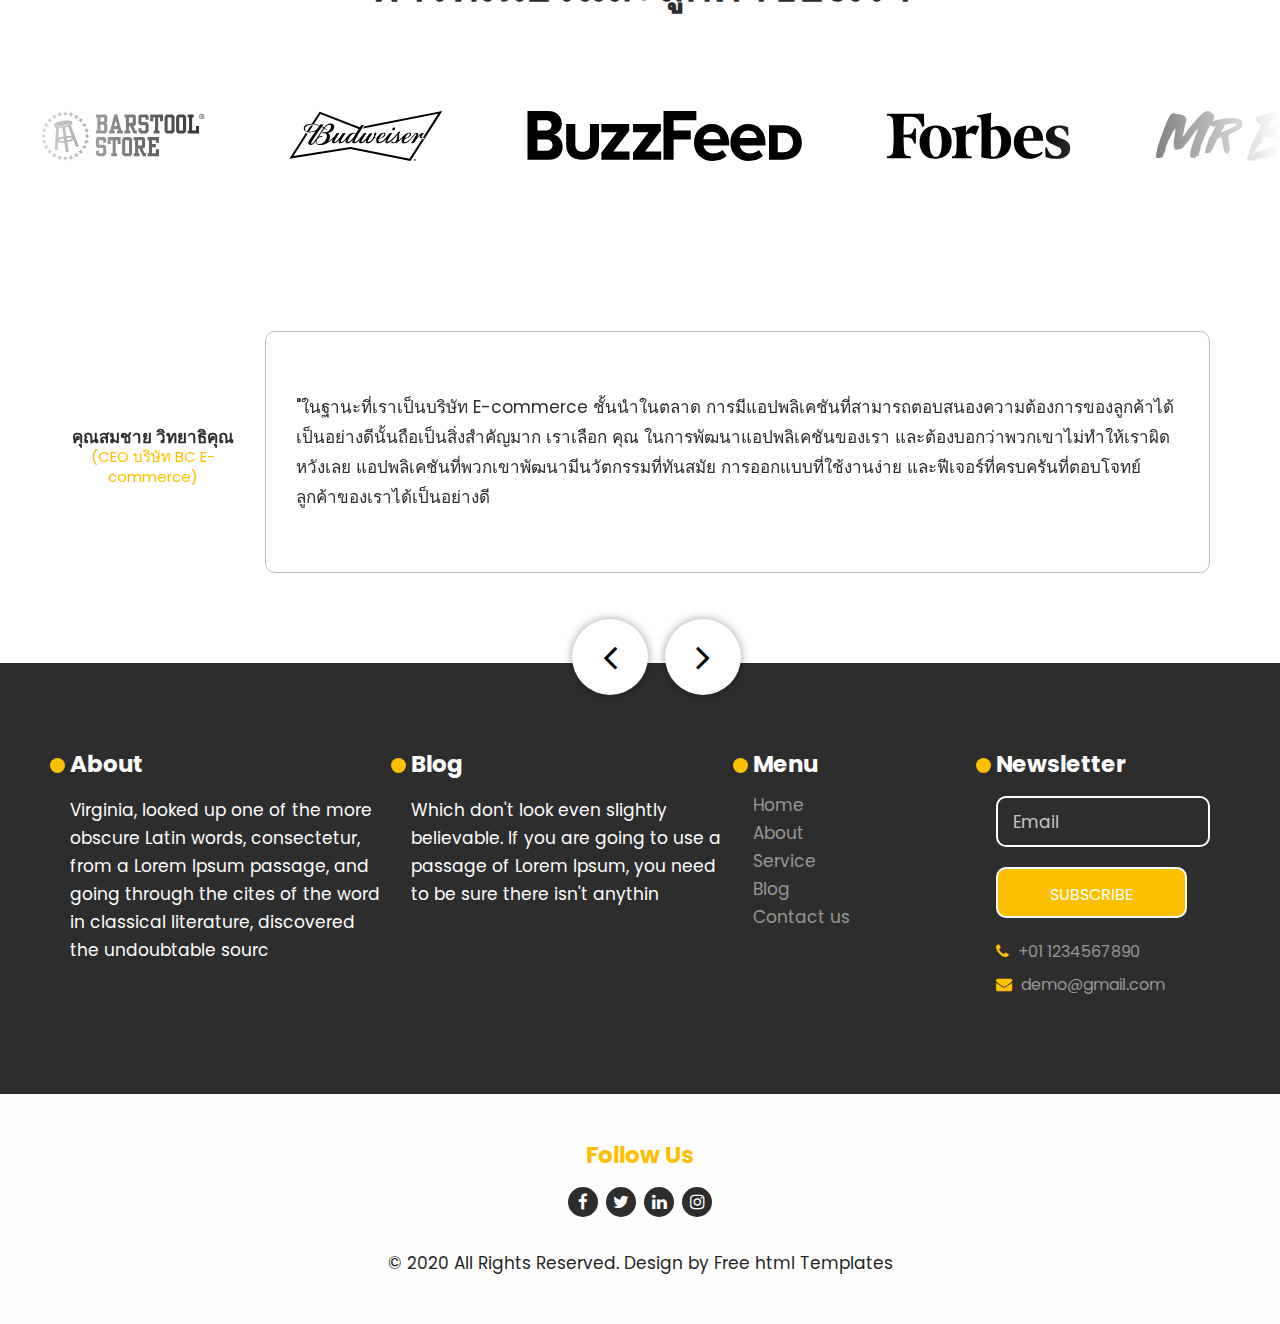
==== commit 92b023b6: "EditIndex" ====
--- a/index.html
+++ b/index.html
@@ -8,7 +8,7 @@
       <meta name="viewport" content="width=device-width, initial-scale=1">
       <meta name="viewport" content="initial-scale=1, maximum-scale=1">
       <!-- site metas -->
-      <title>Bliss</title>
+      <title>YEET CO. | Home</title>
       <meta name="keywords" content="">
       <meta name="description" content="">
       <meta name="author" content="">
@@ -44,7 +44,7 @@
                   <div class=" col-md-3 col-sm-3">
                     
                      <div class="logo">
-                        <i class="fa-solid fa-otter fa-2xl" style="color: #363636;"></i><a href="index.html">TAO APP</a>
+                        <i class="fa-solid fa-otter fa-2xl" style="color: #363636;"></i><a href="index.html">YEET CO.</a>
                      </div>
                   </div>
                   <div class="col-md-9 col-sm-9">
@@ -86,10 +86,10 @@
                            <div class="row d_flex">
                               <div class="col-md-5">
                                  <div class="creative">
-                                    <h1>TAO <br>APP </h1>
+                                    <h1>YEET <br>CO. </h1>
                                     <p>ที่  เรามุ่งมั่นในการสร้างสรรค์แอปพลิเคชันมือถือที่มีคุณภาพสูงและตรงตามความต้องการของลูกค้า ด้วยทีมงานที่มีความเชี่ยวชาญและประสบการณ์ในการพัฒนาแอปพลิเคชันสำหรับระบบปฏิบัติการทั้ง iOS และ Android เราพร้อมช่วยคุณสร้างแอปพลิเคชันที่น่าสนใจและใช้งานได้อย่างมีประสิทธิภาพ</p>
                                     
-                                    <a class="read_more" href="about.html">Contact us</a>
+                                    <a class="read_more" href="#profileSection">Contact us</a>
                                  </div>
                               </div>
                               <div class="col-md-7">
@@ -123,17 +123,17 @@
                            <div class="row d_flex">
                               <div class="col-md-5">
                                  <div class="creative">
-                                    <h1>Spa <br>Center </h1>
-                                    <p>commodo consequat. Duis aute irure dolor in reprehenderit in voluptate velit esse cillum dolore eu fugiat nulla pariatur. Excepteur sint</p>
-                                    <a class="read_more" href="Javascript:void(0)">Contact us</a>
-                                    <a class="read_more" href="Javascript:void(0)">Read More</a>
+                                    <h1>YEET <br>CO. </h1>
+                                    <p>ที่  เรามุ่งมั่นในการสร้างสรรค์แอปพลิเคชันมือถือที่มีคุณภาพสูงและตรงตามความต้องการของลูกค้า ด้วยทีมงานที่มีความเชี่ยวชาญและประสบการณ์ในการพัฒนาแอปพลิเคชันสำหรับระบบปฏิบัติการทั้ง iOS และ Android เราพร้อมช่วยคุณสร้างแอปพลิเคชันที่น่าสนใจและใช้งานได้อย่างมีประสิทธิภาพ</p>
+                                    
+                                    <a class="read_more" href="#profileSection">Contact us</a>
                                  </div>
                               </div>
                               <div class="col-md-7">
                                  <div class="row mar_right">
                                     <div class="col-md-6">
                                        <div class="agency">
-                                          <figure><img src="images/img1.png" alt="#"/></figure>
+                                          <figure><img src="images\StockSnap_OZPRB0FQZK.jpg" alt="#"/></figure>
                                           <div class="play_icon">
                                              <a class="play-btn" href="javascript:void(0)"><img src="images/play_icon.png"></a>
                                           </div>
@@ -141,7 +141,7 @@
                                     </div>
                                     <div class="col-md-6">
                                        <div class="agency">
-                                          <figure><img src="images/img2.png" alt="#"/></figure>
+                                          <figure><img src="images/StockSnap_THV0XGK4LP.jpg" alt="#"/></figure>
                                           <div class="play_icon">
                                              <a class="play-btn" href="javascript:void(0)"><img src="images/play_icon.png"></a>
                                           </div>
@@ -160,17 +160,17 @@
                            <div class="row d_flex">
                               <div class="col-md-5">
                                  <div class="creative">
-                                    <h1>Spa <br>Center </h1>
-                                    <p>commodo consequat. Duis aute irure dolor in reprehenderit in voluptate velit esse cillum dolore eu fugiat nulla pariatur. Excepteur sint</p>
-                                    <a class="read_more" href="Javascript:void(0)">Contact us</a>
-                                    <a class="read_more" href="Javascript:void(0)">Read More</a>
+                                    <h1>YEET <br>CO. </h1>
+                                    <p>ที่  เรามุ่งมั่นในการสร้างสรรค์แอปพลิเคชันมือถือที่มีคุณภาพสูงและตรงตามความต้องการของลูกค้า ด้วยทีมงานที่มีความเชี่ยวชาญและประสบการณ์ในการพัฒนาแอปพลิเคชันสำหรับระบบปฏิบัติการทั้ง iOS และ Android เราพร้อมช่วยคุณสร้างแอปพลิเคชันที่น่าสนใจและใช้งานได้อย่างมีประสิทธิภาพ</p>
+                                    
+                                    <a class="read_more" href="#profileSection">Contact us</a>
                                  </div>
                               </div>
                               <div class="col-md-7">
                                  <div class="row mar_right">
                                     <div class="col-md-6">
                                        <div class="agency">
-                                          <figure><img src="images/img1.png" alt="#"/></figure>
+                                          <figure><img src="images\StockSnap_OZPRB0FQZK.jpg" alt="#"/></figure>
                                           <div class="play_icon">
                                              <a class="play-btn" href="javascript:void(0)"><img src="images/play_icon.png"></a>
                                           </div>
@@ -178,7 +178,7 @@
                                     </div>
                                     <div class="col-md-6">
                                        <div class="agency">
-                                          <figure><img src="images/img2.png" alt="#"/></figure>
+                                          <figure><img src="images/StockSnap_THV0XGK4LP.jpg" alt="#"/></figure>
                                           <div class="play_icon">
                                              <a class="play-btn" href="javascript:void(0)"><img src="images/play_icon.png"></a>
                                           </div>
@@ -347,6 +347,59 @@
       </div>
       
       <!-- end about -->
+
+      <!--profile-->
+      <link rel="stylesheet" href="css/styleYim.css">
+
+      <div class="profile" id="profileSection">
+         <div class="container">
+            <div class="row">
+               <div class="col-md-12">
+                  <div class="titlepage text_align_center ">
+                     <h2>Profile</h2>
+                     <p>พนักงานของบริษัทเรา มีทั้งหมด 3 คน สามารถอ่านข้อมูลเพิ่มเติมได้ที่นี่ ! </p>
+                  </div>
+               </div>
+            </div>
+            <div class="row d_flex">
+               <div class=" col-md-4">
+                  <div class="latest">
+                     <figure><img src="images/yim6.jpg" alt="#"/></figure>
+                     <span>Fonthip</span>
+                     <div class="nostrud">
+                        <h3>Fonthip Lertchaisahakul </h3>
+                        <p>sed do eiusmod tempor incididunt ut labore et dolore magna aliqua. Ut enim ad minim veniam, quis nostrud exercitation ullamco laboris nisi ut aliquip</p>
+                        <a class="read_more" href="profileyim.html">Read More</a>
+                     </div>
+                  </div>
+               </div>
+               <div class=" col-md-4">
+                  <div class="latest">
+                     <figure><img src="images/t1.jpg" alt="#"/></figure>
+                     <span class="yellow">Jirawat</span>
+                     <div class="nostrud">
+                        <h3>Jirawat Songrasitphon</h3>
+                        <p>sed do eiusmod tempor incididunt ut labore et dolore magna aliqua. Ut enim ad minim veniam, quis nostrud exercitation ullamco laboris nisi ut aliquip</p>
+                        <a class="read_more" href="profile184.html">Read More</a>
+                     </div>
+                  </div>
+               </div>
+               <div class=" col-md-4">
+                  <div class="latest">
+                     <figure><img src="images/pa.jpg" alt="#"/></figure>
+                     <span>Teetuch</span>
+                     <div class="nostrud">
+                        <h3>Teetuch Thinsri</h3>
+                        <p>sed do eiusmod tempor incididunt ut labore et dolore magna aliqua. Ut enim ad minim veniam, quis nostrud exercitation ullamco laboris nisi ut aliquip</p>
+                        <a class="read_more" href="profileOat.html">Read More</a>
+                     </div>
+                  </div>
+               </div>
+            </div>
+         </div>
+      </div>
+
+      <!--end profile-->
       <!-- customers ------------------------------------------------------------------------------------------------------------>
       <div class="customers">
          <div class="titlepage text_align_center ">
--- a/css/styleYim.css
+++ b/css/styleYim.css
@@ -0,0 +1,1258 @@
+/*--------------------------------------------------------------------- 
+File Name: style.css 
+---------------------------------------------------------------------*/
+
+
+/*--------------------------------------------------------------------- 
+import Fonts -
+--------------------------------------------------------------------*/
+
+@import url('https://fonts.googleapis.com/css?family=Poppins:100,100i,200,200i,300,300i,400,400i,500,500i,600,600i,700,700i,800,800i,900,900i');
+@import url('https://fonts.googleapis.com/css?family=Roboto:300,400,500,700,900&display=swap');
+@import url('https://fonts.googleapis.com/css?family=Raleway:400,500,600,700,800,900&display=swap');
+
+/*****---------------------------------------- 1) 
+ 2) font-family: 'Poppins', sans-serif;
+ ----------------------------------------*****/
+
+
+/*--------------------------------------------------------------------- 
+import Files 
+---------------------------------------------------------------------*/
+
+@import url(normalize.css);
+@import url(icomoon.css);
+@import url(font-awesome.min.css);
+@import url(nice-select.css);
+
+/*--------------------------------------------------------------------- 
+basic 
+---------------------------------------------------------------------*/
+
+* {
+    box-sizing: border-box !important;
+}
+
+.container {
+    max-width: 1170px;
+}
+
+html {
+    scroll-behavior: smooth;
+    overflow-x: hidden;
+}
+
+body {
+    color: #666666;
+    font-size: 14px;
+    font-family: 'Poppins', sans-serif;
+    line-height: 1.80857;
+    font-weight: normal;
+    overflow-x: hidden;
+}
+
+a {
+    color: #1f1f1f;
+    text-decoration: none !important;
+    outline: none !important;
+    -webkit-transition: all .3s ease-in-out;
+    -moz-transition: all .3s ease-in-out;
+    -ms-transition: all .3s ease-in-out;
+    -o-transition: all .3s ease-in-out;
+    transition: all .3s ease-in-out;
+}
+
+h1,
+h2,
+h3,
+h4,
+h5,
+h6 {
+    letter-spacing: 0;
+    font-weight: normal;
+    position: relative;
+    padding: 0;
+    font-weight: normal;
+    line-height: normal;
+    color: #111111;
+    margin: 0
+}
+
+h1 {
+    font-size: 24px;
+}
+
+h2 {
+    font-size: 22px;
+}
+
+h3 {
+    font-size: 18px;
+}
+
+h4 {
+    font-size: 16px
+}
+
+h5 {
+    font-size: 14px
+}
+
+h6 {
+    font-size: 13px
+}
+
+*,
+*::after,
+*::before {
+    -webkit-box-sizing: border-box;
+    -moz-box-sizing: border-box;
+    box-sizing: border-box;
+}
+
+h1 a,
+h2 a,
+h3 a,
+h4 a,
+h5 a,
+h6 a {
+    color: #212121;
+    text-decoration: none!important;
+    opacity: 1
+}
+
+button:focus {
+    outline: none;
+}
+
+ul,
+li,
+ol {
+    margin: 0px;
+    padding: 0px;
+    list-style: none;
+}
+
+p {
+    margin: 0px;
+    font-weight: normal;
+    font-size: 17px;
+    line-height: 28px;
+    color: #2d2d2d;
+}
+
+a {
+    color: #222222;
+    text-decoration: none;
+    outline: none !important;
+}
+
+a,
+.btn {
+    text-decoration: none !important;
+    outline: none !important;
+    -webkit-transition: all .3s ease-in-out;
+    -moz-transition: all .3s ease-in-out;
+    -ms-transition: all .3s ease-in-out;
+    -o-transition: all .3s ease-in-out;
+    transition: all .3s ease-in-out;
+}
+
+img {
+    max-width: 100%;
+    height: auto;
+}
+
+ :focus {
+    outline: 0;
+}
+
+.btn-custom {
+    margin-top: 20px;
+    background-color: transparent !important;
+    border: 2px solid #ddd;
+    padding: 12px 40px;
+    font-size: 16px;
+}
+
+.lead {
+    font-size: 18px;
+    line-height: 30px;
+    color: #767676;
+    margin: 0;
+    padding: 0;
+}
+
+.form-control:focus {
+    border-color: #ffffff !important;
+    box-shadow: 0 0 0 .2rem rgba(255, 255, 255, .25);
+}
+
+.navbar-form input {
+    border: none !important;
+}
+
+.badge {
+    font-weight: 500;
+}
+
+blockquote {
+    margin: 20px 0 20px;
+    padding: 30px;
+}
+
+button {
+    border: 0;
+    margin: 0;
+    padding: 0;
+    cursor: pointer;
+}
+
+.full {
+    float: left;
+    width: 100%;
+}
+
+.full {
+    width: 100%;
+    float: left;
+    margin: 0;
+    padding: 0;
+}
+
+.titlepage {
+    padding-bottom: 40px;
+}
+
+.titlepage h2 {
+    font-size: 45px;
+    color: #2d2d2d;
+    line-height: 50px;
+    font-weight: bold;
+    padding: 0;
+    display: inline-block;
+}
+
+.titlepage p {
+    padding-top: 0px;
+}
+
+.d_flex {
+    display: flex;
+    align-items: center;
+    flex-wrap: wrap;
+}
+
+.read_more {
+    font-size: 16px;
+    background: #363636;
+    max-width: 204px;
+    width: 100%;
+    transition: ease-in all 0.5s;
+    color: #fff;
+    display: block;
+    height: 61px;
+    line-height: 61px;
+    text-align: center;
+    border-radius: 30px;
+    text-transform: uppercase;
+    font-weight: bold;
+}
+
+.read_more:hover {
+    background: #fdc001;
+    color: #fff;
+}
+
+.text_align_left {
+    text-align: left;
+}
+
+.text_align_right {
+    text-align: right;
+}
+
+.text_align_center {
+    text-align: center;
+}
+
+.img_responsive {
+    max-width: 100%;
+}
+
+
+/**-- heading section --**/
+
+
+/*---------------------------- preloader area ----------------------------*/
+
+.loader_bg {
+    position: fixed;
+    z-index: 9999999;
+    background: #fff;
+    width: 100%;
+    height: 100%;
+}
+
+.loader {
+    height: 100%;
+    width: 100%;
+    position: absolute;
+    left: 0;
+    top: 0;
+    display: flex;
+    justify-content: center;
+    align-items: center;
+}
+
+.loader img {
+    width: 280px;
+}
+
+
+/*-- header --*/
+
+.header-area {
+    border-top: #fdc001 solid 40px;
+    width: 100%;
+}
+
+.logo a {
+    color: #363636;
+    font-size: 41px;
+    font-weight: 600;
+}
+
+.site-navbar {
+    display: flex;
+    justify-content: space-between;
+    align-items: center;
+}
+
+.site-navbar ul {
+    margin: 0;
+    padding: 0;
+    list-style: none;
+    display: flex;
+}
+
+.site-navbar ul li a {
+    color: #363636;
+    font-size: 17px;
+    display: block;
+    text-decoration: none;
+    text-transform: uppercase;
+}
+
+.site-navbar ul li {
+    padding-right: 70px;
+}
+
+.site-navbar ul li:last-child {
+    padding-right: 0;
+}
+
+.site-navbar ul li a:hover {
+    color: #fdc001;
+}
+.site-navbar ul li a.active {
+    color: #fdc001;
+}
+
+/* navbar regular css end */
+
+
+/* nav-toggler css start */
+
+.nav-toggler {
+    border: 3px solid #363636;
+    padding: 5px;
+    background-color: transparent;
+    cursor: pointer;
+    height: 39px;
+    display: none;
+    z-index: 99999;
+}
+
+.nav-toggler span,
+.nav-toggler span:before,
+.nav-toggler span:after {
+    width: 28px;
+    height: 3px;
+    background-color: #363636;
+    display: block;
+    transition: .3s;
+}
+
+.nav-toggler span:before {
+    content: '';
+    transform: translateY(-9px);
+}
+
+.nav-toggler span:after {
+    content: '';
+    transform: translateY(6px);
+}
+
+.nav-toggler.toggler-open span {
+    background-color: transparent;
+}
+
+.nav-toggler.toggler-open span:before {
+    transform: translateY(0px) rotate(45deg);
+}
+
+.nav-toggler.toggler-open span:after {
+    transform: translateY(-3px) rotate(-45deg);
+}
+
+
+/* nav-toggler css start */
+
+
+/* intro-area css start */
+
+.intro-area {
+    height: calc(100vh - 61px);
+    display: flex;
+    align-items: center;
+    text-align: center;
+    color: #fff;
+}
+
+
+
+
+/* intro-area css end */
+
+
+/** end header **/
+
+
+/** banner section **/
+
+.full_bg {
+    
+    height: 100vh;
+    background-repeat: no-repeat;
+    background-position: center;
+    background-size: cover;
+}
+
+.slider_main {
+    padding: 80px 0;
+}
+
+.relative {
+    position: inherit;
+    left: 0;
+    right: 0;
+    text-align: center;
+    position: inherit;
+}
+
+.carousel-item {
+    height: 100%;
+    width: 100%;
+}
+
+.creative {
+    text-align: left;
+}
+
+.creative h1 {
+    font-size: 80px;
+    line-height: 90px;
+    color: #101010;
+    font-weight: bold;
+}
+
+.creative p {
+    color: #101010;
+    padding: 30px 0 55px 0;
+    line-height: 30px;
+}
+
+.creative .read_more {
+    display: inline-block;
+    margin-right: 5px;
+}
+
+.mar_right {
+    margin-right: -90px;
+}
+
+.agency figure {
+    margin: 0;
+}
+
+.agency figure img {
+    filter: drop-shadow(4px 6px 5px #0d03034f);
+}
+
+.play_icon {
+    padding-bottom: 0;
+    position: absolute;
+    top: 0;
+    right: 0;
+    left: 0;
+    bottom: 0;
+    display: flex;
+    align-items: center;
+}
+
+.play-btn {
+    width: 90px;
+    height: 90px;
+    border-radius: 50%;
+    position: relative;
+    display: block;
+    margin: 100px auto;
+}
+
+.play-btn img {
+    z-index: 99;
+}
+
+
+/* pulse wave */
+
+.play-btn::before {
+    content: "";
+    position: absolute;
+    width: 145%;
+    height: 145%;
+    -webkit-animation-delay: 0s;
+    animation-delay: 0s;
+    -webkit-animation: pulsate1 2s;
+    animation-iteration-count: 1;
+    animation: pulsate1 2s;
+    animation-iteration-count: 1;
+    animation-iteration-count: 1;
+    -webkit-animation-direction: forwards;
+    animation-direction: forwards;
+    -webkit-animation-iteration-count: infinite;
+    animation-iteration-count: infinite;
+    -webkit-animation-timing-function: steps;
+    animation-timing-function: steps;
+    opacity: 1;
+    border-radius: 50%;
+    top: -29%;
+    left: -23%;
+    background: rgb(255, 254, 254);
+}
+
+@-webkit-keyframes pulsate1 {
+    0% {
+        -webkit-transform: scale(0.6);
+        transform: scale(0.6);
+        opacity: 1;
+    }
+    100% {
+        -webkit-transform: scale(1);
+        transform: scale(1);
+        opacity: 0;
+        box-shadow: none;
+    }
+}
+
+.slider_main .carousel-indicators {
+    display: none;
+}
+
+#banner1 .carousel-control-prev,
+#banner1 .carousel-control-next {
+    width: 76px;
+    height: 76px;
+    background-color: #fff;
+    color: #000;
+    font-size: 40px;
+    opacity: 1;
+    top: 109%;
+    box-shadow: 0 0 10px rgba(13, 3, 3, 0.38);
+    z-index: 999;
+    border-radius: 50px;
+}
+
+#banner1 .carousel-control-prev {
+    left: 44.7%;
+}
+
+#banner1 .carousel-control-next {
+    right: 44.7%;
+}
+
+#banner1 .carousel-control-next:focus,
+#banner1 .carousel-control-next:hover,
+#banner1 .carousel-control-prev:focus,
+#banner1 .carousel-control-prev:hover {
+    color: #fff;
+    background: #fdc001;
+}
+
+
+/** end banner section **/
+
+
+
+
+/** profile section **/
+
+.profile {
+    background: #fff;
+    padding-top: 90px;
+    padding-bottom: 60px;
+}
+
+.latest {
+    background: #fff;
+    padding: 10px;
+    box-shadow: 0 0 69px rgba(13, 3, 3, 0.06);
+    margin-bottom: 55px;
+}
+
+.latest figure {
+    margin: 0;
+    
+}
+
+.latest figure img {
+    width: 400px; /* กำหนดความกว้างของรูปภาพ */
+    height: 250px; /* กำหนดความสูงของรูปภาพ */
+    object-fit: cover; /* เพื่อให้รูปภาพเข้ากรอบพอดี */
+}
+.latest span {
+    display: block;
+    background: #121212;
+    width: 98px;
+    height: 43px;
+    margin: 0 auto;
+    text-align: center;
+    z-index: 999999;
+    line-height: 43px;
+    color: #fff;
+    margin-top: -43px;
+    position: relative;
+}
+
+.yellow {
+    background: #fdc001 !important;
+}
+
+.nostrud {
+    padding: 20px 20px 0 20px;
+}
+
+.nostrud h3 {
+    color: #333333;
+    font-size: 22px;
+    line-height: 30px;
+    font-weight: bold;
+}
+
+.nostrud p {
+    padding: 10px 0 40px 0;
+    color: #272727;
+}
+
+.nostrud .read_more {
+    margin: 0 auto;
+    display: block;
+    margin-bottom: -35px;
+}
+
+
+/** end profile section **/
+
+
+/**start profileyim**/
+/*-------------------------------------
+         Welcome-hero
+--------------------------------------*/
+.welcome-hero {
+    display: flex;
+    align-items: center;
+    justify-content: center;
+    position: relative;
+    background: url(../images/yim2.jpg) no-repeat;
+    background-size: cover;
+    background-position: center;
+    height: 890px;
+}
+
+.welcome-hero:before {
+    position: absolute;
+    content: " ";
+    top: 0;
+    left: 0;
+    background: rgba(152, 155, 166, 0.65);
+    width: 100%;
+    height: 100%;
+}
+
+/*.header-text-area*/
+.header-text h2 {
+    color: #fff;
+    font-size: 54px;
+    font-weight: 700;
+    text-transform: uppercase;
+    line-height: 1.5;
+    overflow: hidden;
+    white-space: nowrap;
+}
+
+.header-text h2 span {
+    color: #fdc001;
+}
+
+.header-text p {
+    color: #fff;
+    font-size: 20px;
+    font-weight: 300;
+    text-transform: uppercase;
+    margin: 30px 0 60px;
+    letter-spacing: 1px;
+}
+
+.header-text a {
+    width: 200px;
+    height: 60px;
+    line-height: 60px;
+    border-radius: 3px;
+    text-transform: capitalize;
+    color: #fff;
+    background: #fdc001;
+    border: 1px solid #fdc001;
+    box-shadow: 0 5px 20px rgba(0, 0, 0, .2);
+    -webkit-transition: 0.3s linear;
+    -moz-transition: 0.3s linear;
+    -ms-transition: 0.3s linear;
+    -o-transition: 0.3s linear;
+    transition: 0.3s linear;
+}
+
+
+
+/*-------------------------------------
+        About
+--------------------------------------*/
+.about {padding: 50px 0 100px;}
+.about-content {padding-top: 100px;}
+/*.single-about-txt*/
+.single-about-txt h3 {
+    font-size:18px;
+    color: #3c4258;
+    text-transform: initial;
+    line-height: 1.8;
+}
+.single-about-txt p {
+    font-size: 16px;
+    color: #999fb3;
+    padding: 35px 0 43px;
+    border-bottom: 1px solid #999fb3;
+}
+.single-about-add-info {
+    margin: 35px 0;
+}
+.single-about-add-info h3 {
+    color: #636a82;
+    font-size: 16px;
+    text-transform: capitalize;
+}
+.single-about-add-info p {font-weight:  300;border:  0;padding: 0;margin-top: 3px;}
+/*.single-about-txt*/
+
+/*.single-about-img */
+.single-about-img{position: relative;box-shadow: 0 5px 20px rgba(14,25,80,.30);}
+.single-about-img:before {
+    position:  absolute;
+    content: " ";
+    top: 0;
+    left:  0;
+    width: 109%;
+    height:  100%;
+    
+}
+.single-about-img img {
+    width: 499px;
+    height: 468px;
+}
+.about-list-icon{
+    display: flex;
+    justify-content: center;
+    align-items: center;
+    position: absolute;
+    bottom: 0;
+    left: 0;
+    width: 100%;
+    height: 90px;
+    background: #fdc001;
+}
+/*.ab-list-icon */
+.about-list-icon ul {
+    display: flex;
+}
+.about-list-icon  ul li a {
+    padding-right: 22px;
+    cursor:pointer;
+    color: #fff;
+}
+.about-list-icon ul li a {
+    cursor: pointer;
+    color: #fff;
+    display: inline-block;
+    border: 2px solid;
+    margin-left: 20px;
+    border-radius: 8px;
+    width: 30px;
+    height: 30px;
+    line-height: 28px;
+    text-align: center;
+}
+.about-list-icon ul li a i {
+    margin-left: 6px;
+}
+/*.ab-list-icon */
+
+/*.single-about-img */
+
+/*-------------------------------------
+         Education
+--------------------------------------*/
+
+.education {
+    background:  #f9fbfd;
+    padding-top:  50px;
+}
+.education-horizontal-timeline {
+    padding: 80px 0;
+}
+
+/*.education-horizontal-timeline*/
+.education-horizontal-timeline .col-sm-4 {padding:0 2px;}
+
+.single-horizontal-timeline .experience-time h3{text-transform: capitalize;}
+.single-horizontal-timeline .experience-time h3 span{text-transform:lowercase;}
+.single-horizontal-timeline .timeline-content h5 {margin: 15px 0;}
+.single-horizontal-timeline p {color: #999fb3;max-width: 335px;}
+
+/*.timeline-horizontal-border*/
+.timeline-horizontal-border {
+    display:  flex;
+    align-items: center;
+    padding: 26px 0 30px;
+}
+.timeline-horizontal-border i {
+    font-size:  10px;
+    color: #fdc001;
+    margin-right:  5px;
+}
+span.single-timeline-horizontal {
+    display:  inline-block;
+    background: #b2c1ce;
+    height:  1px;
+    width: 380px;
+}
+span.single-timeline-horizontal.spacial-horizontal-line {width: 88px;}
+/*.timeline-horizontal-border*/
+
+/*.education-horizontal-timeline*/
+
+/*-------------------------------------
+        Portfolio
+--------------------------------------*/
+.portfolio {
+    padding:  50px 0 100px;
+    border:  1px solid #e5ebf2;
+}
+
+.portfolio-content {padding-top: 100px;}
+
+/* ---- .item ---- */
+.isotope:after {
+    content: '';
+    display: block;
+    clear: both;
+}
+.isotope .item {
+    position:relative;
+    overflow:hidden;
+    margin-bottom: 30px;
+}
+/*.item img*/
+.isotope .item img{
+    width:100%;
+    height:100%;
+    -webkit-transition: .5s;
+    -moz-transition: .5s;
+    -ms-transition: .5s;
+    -o-transition: .5s;
+    transition: .5s;
+}
+.isotope .item:hover  img{
+    -webkit-transform:scale(1.5);
+    -moz-transform:scale(1.5);
+    -ms-transform:scale(1.5);
+    -o-transform:scale(1.5);
+    transform:scale(1.5);
+}/*.item img*/
+
+/*.isotope-overlay*/
+.isotope-overlay{
+    position:absolute;
+    height:100%;
+    width:100%;
+    background:rgba(31,44,108,.5);
+    display:flex;
+    align-items:center;
+    text-transform: uppercase;
+    justify-content:center;
+    flex-direction:row;
+    -webkit-transform:scale(0);
+    -moz-transform:scale(0);
+    -ms-transform:scale(0);
+    -o-transform:scale(0);
+    transform:scale(0);
+    -webkit-transition: .5s;
+    -moz-transition: .5s;
+    -ms-transition: .5s;
+    -o-transition: .5s;
+    transition: .5s;
+}
+.isotope-overlay a {
+    display: inline-block;
+    color: #fff;
+    font-size: 14px;
+    text-align: center;
+}
+.isotope .item:hover .isotope-overlay{
+    -webkit-transform:scale(1);
+    -moz-transform:scale(1);
+    -ms-transform:scale(1);
+    -o-transform:scale(1);
+    transform:scale(1);
+    top:0;
+}/*.isotope-overlay*/
+
+
+/*-------------------------------------
+        Contact
+--------------------------------------*/
+.contact {
+    background: #f9fbfd;
+    padding: 50px 0 100px;
+    display: flex;
+    flex-direction: column;
+    align-items: center;
+}
+.single-contact-box {
+    padding-top: 100px;
+    width: 100%;
+    max-width: 600px; /* จำกัดความกว้างสูงสุด */
+}
+.contact-form {
+    display: flex;
+    flex-direction: column;
+    align-items: center;
+}
+.contact-form .form-group {
+    margin-bottom: 20px;
+    width: 100%;
+}
+.contact-form .form-control {
+    padding: 25px;
+    font-size: 14px;
+    border: 1px solid #fff;
+    border-radius: 0px;
+    box-shadow: none;
+    outline: 0!important;
+    background: #fff;
+    color: #636a82;
+    resize: none;
+    width: 100%;
+}
+
+/* contact-adress */
+.contact-add-head {
+    text-align: center;
+}
+.contact-add-head h3 {
+    font-size: 24px;
+    color: #3c4258;
+}
+.contact-add-head p {
+    font-size: 16px;
+    text-transform: capitalize;
+    color: #636a82;
+    font-weight: 300;
+    margin-top: 6px;
+}
+/* contact-adress */
+
+/*.contact-add-info */
+.contact-add-info {
+    margin: 42px 0 52px;
+    text-align: center;
+}
+.single-contact-add-info h3 {
+    color: #636a82;
+    font-weight: 500;
+}
+.single-contact-add-info p {
+    color: #999fb3;
+    font-size: 16px;
+    margin-top: 18px;
+}
+.single-contact-add-info {
+    margin-bottom: 26px;
+}
+/*.contact-add-info */
+
+/*hm-foot-icon*/
+.hm-foot-icon {
+    display: flex;
+    justify-content: center;
+}
+.hm-foot-icon ul {
+    display: flex;
+    list-style: none;
+    padding: 0;
+}
+.hm-foot-icon ul li {
+    margin-right: 18px;
+}
+.hm-foot-icon ul li a {
+    color: #636a82;
+    -webkit-transition: .3s; 
+    -moz-transition: .3s; 
+    -ms-transition: .3s; 
+    -o-transition: .3s;
+    transition: .3s;
+}
+.hm-foot-icon ul li a:hover {
+    color: #fdc001;
+} /*hm-foot-icon*/
+
+.hm-footer-copyright {
+    text-align: center;
+}
+.hm-footer-copyright p {
+    color: #888ea5;
+    text-transform: capitalize;
+    padding: 38px 0;
+}
+.hm-footer-copyright p a {
+    color: #888ea5;
+}
+/** end profileyim**/
+
+
+
+
+
+/** footer **/
+
+.footer {
+    margin-top: 90px;
+    padding-top: 90px;
+    background: #2d2d2d;
+    text-align: center;
+}
+
+.logo_footer {
+    color: #fff !important;
+    font-size: 30px;
+    padding-bottom: 20px;
+    display: block;
+    line-height: 23px;
+    font-weight: bold;
+    text-align: left;
+}
+
+.hedingh3 h3 {
+    color: #fff;
+    font-size: 23px;
+    padding-bottom: 20px;
+    line-height: 23px;
+    font-weight: bold;
+    text-align: left;
+}
+
+.hedingh3 h3::before {
+    position: absolute;
+    content: "";
+    width: 15px;
+    height: 15px;
+    background: #fdc001;
+    top: 5px;
+    border-radius: 20px;
+    left: -20px;
+}
+
+.hedingh3 p {
+    color: #fff;
+    text-align: left;
+    margin-bottom: 15px;
+}
+
+ul.menu_footer {
+    text-align: left;
+    margin-bottom: 15px;
+}
+
+ul.menu_footer li a {
+    color: #979793;
+    font-size: 17px;
+    line-height: 18px;
+    padding-bottom: 10px;
+    display: block;
+}
+
+ul.menu_footer li a:hover {
+    color: #fdc001;
+}
+
+.newsl {
+    width: 100%;
+    height: 51px;
+    background: #2d2d2d;
+    color: #c9c7c7;
+    font-size: 17px;
+    font-weight: normal;
+    box-shadow: inherit;
+    padding: 0 15px;
+    border: #fff solid 2px;
+    margin-bottom: 20px;
+    border-radius: 10px;
+}
+
+.subsci_btn {
+    font-size: 16px;
+    transition: ease-in all 0.5s;
+    background-color: #fdc001;
+    text-transform: uppercase;
+    color: #fff;
+    display: block;
+    font-weight: normal;
+    line-height: 51px;
+    height: 51px;
+    max-width: 191px;
+    width: 100%;
+    display: block;
+    border: #fff solid 2px;
+    border-radius: 10px;
+}
+
+.subsci_btn:hover {
+    transition: ease-in all 0.5s;
+    color: #fdc001;
+    background-color: #fff;
+}
+
+#colof *::placeholder {
+    color: #c9c7c7;
+    opacity: 1;
+}
+
+ul.top_infomation {
+    padding-top: 20px;
+}
+
+ul.top_infomation li {
+    padding-bottom: 4px;
+    display: block;
+    font-size: 16px;
+    color: #979793;
+}
+
+ul.top_infomation li i {
+    margin-right: 5px;
+    color: #fdc001;
+    text-align: center;
+}
+
+ul.top_infomation li a {
+    color: #979793;
+}
+
+ul.top_infomation li a:hover {
+    color: #fdc001;
+}
+
+.copyright {
+    margin-top: 90px;
+    padding-top: 50px;
+    padding-bottom: 50px;
+    background: #fefefd;
+}
+
+.follow h3 {
+    color: #fdc001;
+    font-size: 23px;
+    padding-bottom: 20px;
+    line-height: 23px;
+    font-weight: bold;
+}
+
+ul.social_icon li {
+    display: inline-block;
+    margin: 0 2px;
+}
+
+ul.social_icon li a i {
+    font-size: 17px;
+    color: #fff;
+    transition: ease-in all 0.5s;
+    background: #2d2d2d;
+    width: 30px;
+    height: 30px;
+    line-height: 30px;
+    border-radius: 50px;
+    text-align: center;
+}
+
+ul.social_icon li a i:hover {
+    color: #fff;
+    transition: ease-in all 0.5s;
+    background: #fdc001;
+}
+
+.copyright p {
+    color: #252525;
+    font-size: 17px;
+    line-height: 22px;
+    text-align: center;
+    padding-top: 35px;
+    font-weight: normal;
+}
+
+.copyright a {
+    color: #252525;
+}
+
+.copyright a:hover {
+    color: #fdc001;
+}
+
+
+/** end footer **/
+
+
+/**  inner page css **/
+
+.blog_page .footer {
+     margin-top: 0px;
+}
+.inner_page .full_bg {
+    height: 100%;
+}
+.inner_page .about {
+     margin-top: 90px;
+}
+.inner_page .appointment {
+     margin-top: 90px;
+}
+
+.portfolio_page .footer {
+    margin-top: 60px;
+}
